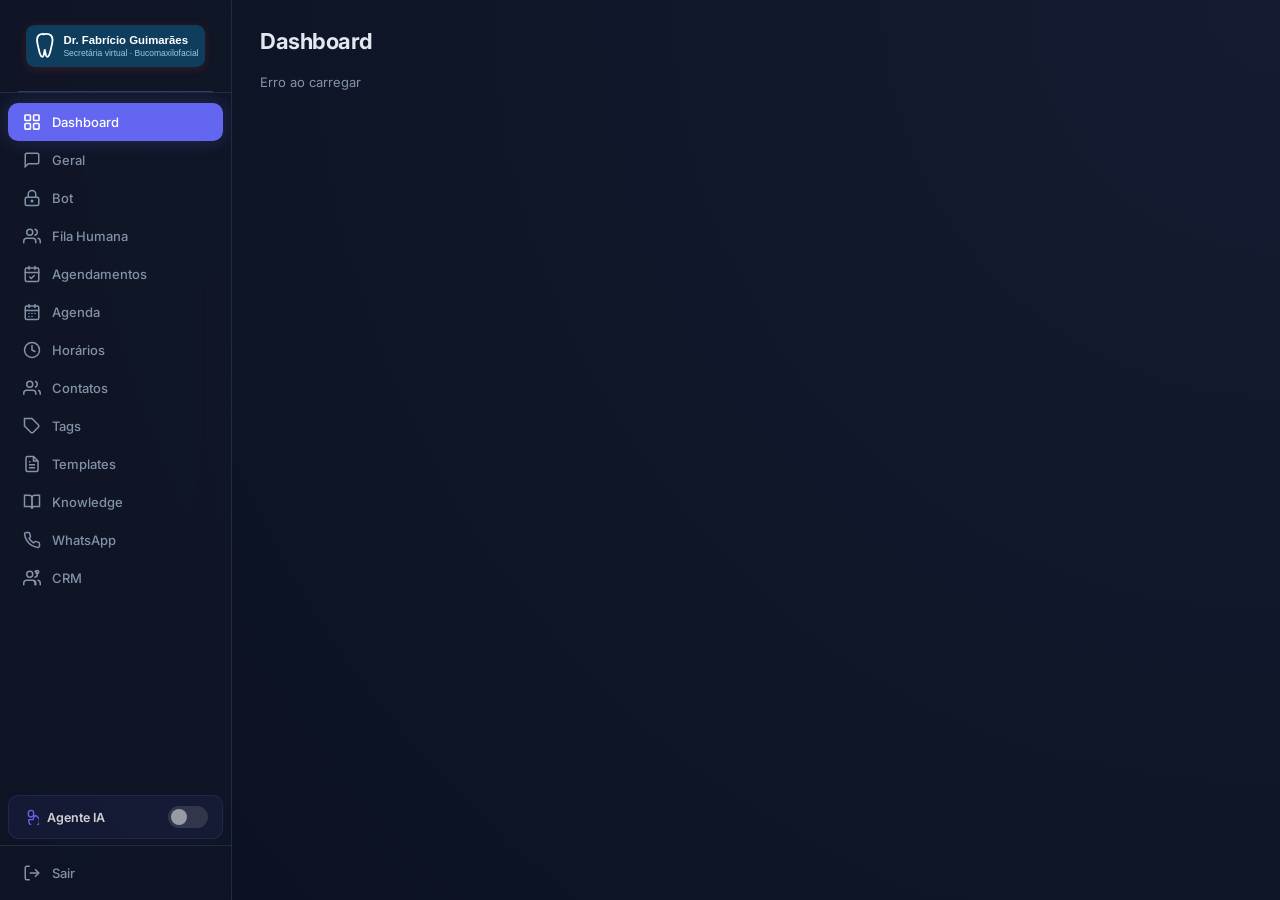
==== templates/index.html @ 3d4026f2 "feat: migra o WhatsApp da Datafy para a API propria (AutoZap) - meta.py chama /api/v1/whatsapp/{phon" ====
<!DOCTYPE html>
<html lang="pt-BR">
<head>
    <meta charset="UTF-8">
    <meta name="viewport" content="width=device-width, initial-scale=1.0">
    <title>Secretária IA — Dr. Fabrício Guimarães</title>
    <link rel="icon" type="image/x-icon" href="/static/favicon.ico">
    <link rel="preconnect" href="https://fonts.googleapis.com">
    <link href="https://fonts.googleapis.com/css2?family=Inter:wght@400;500;600;700;800&display=swap" rel="stylesheet">
    <link rel="stylesheet" href="/static/style.css">
</head>
<body>
    <div id="app">
        <aside class="sidebar">
            <div class="sidebar-header">
                <div class="logo">
                    <img src="/static/logo.svg" alt="Dr. Fabrício Guimarães" class="full-logo">
                </div>
            </div>
            <nav class="sidebar-nav">
                <a href="#" class="nav-item active" data-view="dashboard">
                    <span class="icon"><svg viewBox="0 0 24 24"><rect x="3" y="3" width="7" height="7" rx="1"/><rect x="14" y="3" width="7" height="7" rx="1"/><rect x="3" y="14" width="7" height="7" rx="1"/><rect x="14" y="14" width="7" height="7" rx="1"/></svg></span>
                    <span>Dashboard</span>
                </a>
                <a href="#" class="nav-item" data-view="conversations">
                    <span class="icon"><svg viewBox="0 0 24 24"><path d="M21 15a2 2 0 0 1-2 2H7l-4 4V5a2 2 0 0 1 2-2h14a2 2 0 0 1 2 2z"/></svg></span>
                    <span>Geral</span>
                    <span class="badge" id="unread-badge" style="display:none">0</span>
                </a>
                <a href="#" class="nav-item" data-view="bot">
                    <span class="icon"><svg viewBox="0 0 24 24" fill="none" stroke="currentColor" stroke-width="2" stroke-linecap="round" stroke-linejoin="round"><rect x="3" y="11" width="18" height="11" rx="2" ry="2"/><path d="M7 11V7a5 5 0 0 1 10 0v4"/><circle cx="12" cy="16" r="1" fill="currentColor"/></svg></span>
                    <span>Bot</span>
                </a>
                <a href="#" class="nav-item" data-view="human-queue">
                    <span class="icon"><svg viewBox="0 0 24 24" fill="none" stroke="currentColor" stroke-width="2" stroke-linecap="round" stroke-linejoin="round"><path d="M17 21v-2a4 4 0 0 0-4-4H5a4 4 0 0 0-4 4v2"/><circle cx="9" cy="7" r="4"/><path d="M23 21v-2a4 4 0 0 0-3-3.87"/><path d="M16 3.13a4 4 0 0 1 0 7.75"/></svg></span>
                    <span>Fila Humana</span>
                    <span class="badge badge-warning" id="human-queue-badge" style="display:none">0</span>
                </a>
                <a href="#" class="nav-item" data-view="agendamentos">
                    <span class="icon"><svg viewBox="0 0 24 24" fill="none" stroke="currentColor" stroke-width="2" stroke-linecap="round" stroke-linejoin="round"><rect x="3" y="4" width="18" height="18" rx="2"/><line x1="16" y1="2" x2="16" y2="6"/><line x1="8" y1="2" x2="8" y2="6"/><line x1="3" y1="10" x2="21" y2="10"/><polyline points="9 16 11 18 15 14"/></svg></span>
                    <span>Agendamentos</span>
                    <span class="badge badge-warning" id="agendamentos-badge" style="display:none">0</span>
                </a>
                <a href="#" class="nav-item" data-view="agenda">
                    <span class="icon"><svg viewBox="0 0 24 24" fill="none" stroke="currentColor" stroke-width="2" stroke-linecap="round" stroke-linejoin="round"><rect x="3" y="4" width="18" height="18" rx="2"/><line x1="16" y1="2" x2="16" y2="6"/><line x1="8" y1="2" x2="8" y2="6"/><line x1="3" y1="10" x2="21" y2="10"/><line x1="8" y1="14" x2="8.01" y2="14"/><line x1="12" y1="14" x2="12.01" y2="14"/><line x1="16" y1="14" x2="16.01" y2="14"/><line x1="8" y1="18" x2="8.01" y2="18"/><line x1="12" y1="18" x2="12.01" y2="18"/></svg></span>
                    <span>Agenda</span>
                </a>
                <a href="#" class="nav-item" data-view="horarios">
                    <span class="icon"><svg viewBox="0 0 24 24" fill="none" stroke="currentColor" stroke-width="2" stroke-linecap="round" stroke-linejoin="round"><circle cx="12" cy="12" r="10"/><polyline points="12 6 12 12 16 14"/></svg></span>
                    <span>Horários</span>
                </a>
                <a href="#" class="nav-item" data-view="contacts">
                    <span class="icon"><svg viewBox="0 0 24 24"><path d="M17 21v-2a4 4 0 0 0-4-4H5a4 4 0 0 0-4 4v2"/><circle cx="9" cy="7" r="4"/><path d="M23 21v-2a4 4 0 0 0-3-3.87"/><path d="M16 3.13a4 4 0 0 1 0 7.75"/></svg></span>
                    <span>Contatos</span>
                </a>
                <a href="#" class="nav-item" data-view="tags">
                    <span class="icon"><svg viewBox="0 0 24 24"><path d="M20.59 13.41l-7.17 7.17a2 2 0 0 1-2.83 0L2 12V2h10l8.59 8.59a2 2 0 0 1 0 2.82z"/><line x1="7" y1="7" x2="7.01" y2="7"/></svg></span>
                    <span>Tags</span>
                </a>
                <a href="#" class="nav-item" data-view="templates">
                    <span class="icon"><svg viewBox="0 0 24 24"><path d="M14 2H6a2 2 0 0 0-2 2v16a2 2 0 0 0 2 2h12a2 2 0 0 0 2-2V8z"/><polyline points="14 2 14 8 20 8"/><line x1="16" y1="13" x2="8" y2="13"/><line x1="16" y1="17" x2="8" y2="17"/><polyline points="10 9 9 9 8 9"/></svg></span>
                    <span>Templates</span>
                </a>
                <a href="#" class="nav-item" data-view="knowledge">
                    <span class="icon"><svg viewBox="0 0 24 24"><path d="M2 3h6a4 4 0 0 1 4 4v14a3 3 0 0 0-3-3H2z"/><path d="M22 3h-6a4 4 0 0 0-4 4v14a3 3 0 0 1 3-3h7z"/></svg></span>
                    <span>Knowledge</span>
                </a>
                <a href="#" class="nav-item" data-view="whatsapp">
                    <span class="icon"><svg viewBox="0 0 24 24"><path d="M22 16.92v3a2 2 0 0 1-2.18 2 19.79 19.79 0 0 1-8.63-3.07 19.5 19.5 0 0 1-6-6 19.79 19.79 0 0 1-3.07-8.67A2 2 0 0 1 4.11 2h3a2 2 0 0 1 2 1.72 12.84 12.84 0 0 0 .7 2.81 2 2 0 0 1-.45 2.11L8.09 9.91a16 16 0 0 0 6 6l1.27-1.27a2 2 0 0 1 2.11-.45 12.84 12.84 0 0 0 2.81.7A2 2 0 0 1 22 16.92z"/></svg></span>
                    <span>WhatsApp</span>
                </a>
                <a href="#" class="nav-item" data-view="crm">
                    <span class="icon"><svg viewBox="0 0 24 24" fill="none" stroke="currentColor" stroke-width="2" stroke-linecap="round" stroke-linejoin="round"><path d="M17 21v-2a4 4 0 0 0-4-4H5a4 4 0 0 0-4 4v2"/><circle cx="9" cy="7" r="4"/><path d="M23 21v-2a4 4 0 0 0-3-3.87"/><path d="M16 3.13a4 4 0 0 1 0 7.75"/><path d="M16 21v-2a4 4 0 0 0-1.5-3"/><circle cx="19" cy="4" r="2"/><path d="M19 8v1"/></svg></span>
                    <span>CRM</span>
                </a>
            </nav>
            <div class="sidebar-agent">
                <div class="agent-label">
                    <svg viewBox="0 0 24 24" width="16" height="16" fill="none" stroke="currentColor" stroke-width="2"><path d="M12 2a4 4 0 0 1 4 4v2a4 4 0 0 1-8 0V6a4 4 0 0 1 4-4z"/><path d="M18 10h-1.26A8 8 0 1 1 9 16h6a8 8 0 0 1 3.26-6z"/></svg>
                    <span>Agente IA</span>
                </div>
                <label class="agent-toggle">
                    <input type="checkbox" id="global-agent-toggle" onchange="toggleGlobalAgent(this.checked)" aria-label="Agente de IA ligado ou desligado">
                    <span class="agent-toggle-slider"></span>
                </label>
            </div>
            <div class="sidebar-footer">
                <form method="post" action="/logout" style="margin:0">
                    <button type="submit" class="nav-item" style="width:100%;background:none;border:0;font-family:inherit;text-align:left;cursor:pointer">
                        <span class="icon"><svg viewBox="0 0 24 24"><path d="M9 21H5a2 2 0 0 1-2-2V5a2 2 0 0 1 2-2h4"/><polyline points="16 17 21 12 16 7"/><line x1="21" y1="12" x2="9" y2="12"/></svg></span>
                        <span>Sair</span>
                    </button>
                </form>
            </div>
        </aside>
        <div class="sidebar-overlay" id="sidebar-overlay" onclick="toggleSidebar()"></div>
        <button class="sidebar-hamburger" id="sidebar-hamburger" onclick="toggleSidebar()" aria-label="Abrir menu">
            <svg viewBox="0 0 24 24" width="20" height="20" fill="none" stroke="currentColor" stroke-width="2"><line x1="3" y1="6" x2="21" y2="6"/><line x1="3" y1="12" x2="21" y2="12"/><line x1="3" y1="18" x2="21" y2="18"/></svg>
        </button>

        <main class="main-content">
            <!-- Dashboard -->
            <div id="view-dashboard" class="view active">
                <h1>Dashboard</h1>
                <div class="stats-grid" id="stats-grid"></div>
            </div>

            <!-- Conversations -->
            <div id="view-conversations" class="view">
                <div class="conv-layout chat-closed">
                    <div class="conv-list-panel">
                        <div class="panel-header">
                            <div class="conv-header-row">
                                <div class="conv-check-visual" id="conv-select-all" onclick="toggleSelectAll(!this.classList.contains('checked'))"></div>
                                <h2>Conversas</h2>
                            </div>
                            <select id="conv-filter" class="select-sm" aria-label="Filtrar conversas">
                                <option value="">Todas</option>
                                <option value="new">Novas</option>
                                <option value="open">Abertas</option>
                                <option value="waiting">Aguardando</option>
                                <option value="resolved">Resolvidas</option>
                                <option value="closed">Fechadas</option>
                                <option value="archived">Arquivadas</option>
                            </select>
                        </div>
                        <div id="bulk-toolbar" class="bulk-toolbar" style="display:none">
                            <div class="bulk-top">
                                <span id="bulk-count" class="bulk-count"></span>
                                <button class="bulk-deselect" onclick="deselectAllConvs()">Desmarcar</button>
                            </div>
                            <div class="bulk-actions">
                                <button class="bulk-btn" onclick="bulkAction('read')" title="Lida">
                                    <svg width="12" height="12" viewBox="0 0 24 24" fill="none" stroke="currentColor" stroke-width="2.5"><polyline points="20 6 9 17 4 12"/></svg>
                                    Lida
                                </button>
                                <button class="bulk-btn" onclick="bulkAction('unread')" title="Não lida">
                                    <svg width="12" height="12" viewBox="0 0 24 24" fill="none" stroke="currentColor" stroke-width="2.5"><circle cx="12" cy="12" r="10"/><line x1="12" y1="8" x2="12" y2="12"/><line x1="12" y1="16" x2="12.01" y2="16"/></svg>
                                    Não lida
                                </button>
                                <div class="bulk-sep"></div>
                                <button class="bulk-btn" onclick="bulkShowStatusMenu(event)" title="Status">
                                    <svg width="12" height="12" viewBox="0 0 24 24" fill="none" stroke="currentColor" stroke-width="2.5"><circle cx="12" cy="12" r="3"/><path d="M12 2v4m0 12v4M4.93 4.93l2.83 2.83m8.48 8.48l2.83 2.83M2 12h4m12 0h4"/></svg>
                                    Status
                                </button>
                                <button class="bulk-btn" onclick="bulkAction('archive')" title="Arquivar">
                                    <svg width="12" height="12" viewBox="0 0 24 24" fill="none" stroke="currentColor" stroke-width="2.5"><polyline points="21 8 21 21 3 21 3 8"/><rect x="1" y="3" width="22" height="5"/><line x1="10" y1="12" x2="14" y2="12"/></svg>
                                    Arquivar
                                </button>
                                <button class="bulk-btn" onclick="bulkShowTagMenu(event)" title="Tag">
                                    <svg width="12" height="12" viewBox="0 0 24 24" fill="none" stroke="currentColor" stroke-width="2.5"><path d="M20.59 13.41l-7.17 7.17a2 2 0 01-2.83 0L2 12V2h10l8.59 8.59a2 2 0 010 2.82z"/><line x1="7" y1="7" x2="7.01" y2="7"/></svg>
                                    Tag
                                </button>
                                <div class="bulk-sep"></div>
                                <button class="bulk-btn" onclick="bulkConfirmAction('clear')" title="Limpar">
                                    <svg width="12" height="12" viewBox="0 0 24 24" fill="none" stroke="currentColor" stroke-width="2.5"><polyline points="3 6 5 6 21 6"/><path d="M19 6v14a2 2 0 01-2 2H7a2 2 0 01-2-2V6m3 0V4a2 2 0 012-2h4a2 2 0 012 2v2"/></svg>
                                    Limpar
                                </button>
                                <button class="bulk-btn bulk-btn-danger" onclick="bulkConfirmAction('delete')" title="Apagar">
                                    <svg width="12" height="12" viewBox="0 0 24 24" fill="none" stroke="currentColor" stroke-width="2.5"><line x1="18" y1="6" x2="6" y2="18"/><line x1="6" y1="6" x2="18" y2="18"/></svg>
                                    Apagar
                                </button>
                            </div>
                        </div>
                        <div id="bulk-status-menu" class="bulk-dropdown" style="display:none">
                            <div class="bulk-dropdown-item" onclick="bulkAction('status', {status:'new'})">Nova</div>
                            <div class="bulk-dropdown-item" onclick="bulkAction('status', {status:'open'})">Aberta</div>
                            <div class="bulk-dropdown-item" onclick="bulkAction('status', {status:'waiting'})">Aguardando</div>
                            <div class="bulk-dropdown-item" onclick="bulkAction('status', {status:'resolved'})">Resolvida</div>
                            <div class="bulk-dropdown-item" onclick="bulkAction('status', {status:'closed'})">Fechada</div>
                        </div>
                        <div id="bulk-tag-menu" class="bulk-dropdown" style="display:none"></div>
                        <div id="conv-list" class="conv-list"></div>
                    </div>
                    <div class="conv-chat-panel">
                        <div id="chat-header" class="chat-header">
                            <button class="chat-back-btn" onclick="closeChatMobile()" aria-label="Voltar às conversas">
                                <svg viewBox="0 0 24 24" width="18" height="18" fill="none" stroke="currentColor" stroke-width="2"><polyline points="15 18 9 12 15 6"/></svg>
                            </button>
                            <span>Selecione uma conversa</span>
                        </div>
                        <div id="chat-messages" class="chat-messages"></div>
                        <div id="chat-input-area" class="chat-input-area" style="display:none" onclick="event.stopPropagation()">
                            <div id="chat-media-preview" class="chat-media-preview" style="display:none"></div>
                            <div id="template-menu" class="template-menu" style="display:none"></div>
                            <div class="chat-media-container">
                                <div class="chat-media-dropdown-wrapper">
                                    <button id="chat-media-menu-btn" class="chat-media-btn chat-media-menu-btn" data-tooltip="Anexar midia" onclick="toggleMediaMenu(event)" aria-label="Anexar midia">
                                        <svg viewBox="0 0 24 24" width="20" height="20" fill="none" stroke="currentColor" stroke-width="2"><line x1="3" y1="6" x2="21" y2="6"/><line x1="3" y1="12" x2="21" y2="12"/><line x1="3" y1="18" x2="21" y2="18"/></svg>
                                    </button>
                                    <div id="chat-media-dropdown" class="chat-media-dropdown" style="display:none">
                                        <button class="chat-media-dropdown-item" onclick="selectMedia('image')">
                                            <svg viewBox="0 0 24 24" width="18" height="18" fill="none" stroke="currentColor" stroke-width="2"><rect x="3" y="3" width="18" height="18" rx="2" ry="2"/><circle cx="8.5" cy="8.5" r="1.5"/><polyline points="21 15 16 10 5 21"/></svg>
                                            <span>Imagem</span>
                                        </button>
                                        <input type="file" id="chat-image-input" class="chat-media-input" accept="image/*" onchange="handleMediaSelect(event, 'image')">
                                        
                                        <button class="chat-media-dropdown-item" onclick="selectMedia('video')">
                                            <svg viewBox="0 0 24 24" width="18" height="18" fill="none" stroke="currentColor" stroke-width="2"><polygon points="23 7 16 12 23 17 23 7"/><rect x="1" y="5" width="15" height="14" rx="2" ry="2"/></svg>
                                            <span>Video</span>
                                        </button>
                                        <input type="file" id="chat-video-input" class="chat-media-input" accept="video/*" onchange="handleMediaSelect(event, 'video')">
                                        
                                        <button class="chat-media-dropdown-item" onclick="selectMedia('audio')">
                                            <svg viewBox="0 0 24 24" width="18" height="18" fill="none" stroke="currentColor" stroke-width="2"><path d="M9 18V5l12-2v13"/><circle cx="6" cy="18" r="3"/><circle cx="18" cy="16" r="3"/></svg>
                                            <span>Audio</span>
                                        </button>
                                        <input type="file" id="chat-audio-input" class="chat-media-input" accept="audio/*" onchange="handleMediaSelect(event, 'audio')">
                                        
                                        <button class="chat-media-dropdown-item" onclick="selectMedia('document')">
                                            <svg viewBox="0 0 24 24" width="18" height="18" fill="none" stroke="currentColor" stroke-width="2"><path d="M14 2H6a2 2 0 0 0-2 2v16a2 2 0 0 0 2 2h12a2 2 0 0 0 2-2V8z"/><polyline points="14 2 14 8 20 8"/></svg>
                                            <span>Documento</span>
                                        </button>
                                        <input type="file" id="chat-doc-input" class="chat-media-input" accept=".pdf,.doc,.docx,.xls,.xlsx,.txt,.csv" onchange="handleMediaSelect(event, 'document')">
                                    </div>
                                </div>
                                <button id="chat-template-btn" class="template-btn" data-tooltip="Usar template" onclick="toggleTemplateMenu(event)" aria-label="Usar template">
                                    <svg viewBox="0 0 24 24" width="16" height="16" fill="none" stroke="currentColor" stroke-width="2"><path d="M14 2H6a2 2 0 0 0-2 2v16a2 2 0 0 0 2 2h12a2 2 0 0 0 2-2V8z"/><polyline points="14 2 14 8 20 8"/><line x1="16" y1="13" x2="8" y2="13"/><line x1="16" y1="17" x2="8" y2="17"/></svg>
                                </button>
                                <textarea id="chat-input" placeholder="Digite sua mensagem..." rows="1" aria-label="Mensagem para o paciente"></textarea>
                                <button id="chat-record-btn" class="chat-media-btn chat-record-btn" data-tooltip="Gravar audio" onclick="toggleAudioRecording()" aria-label="Gravar audio">
                                    <svg viewBox="0 0 24 24" width="18" height="18" fill="none" stroke="currentColor" stroke-width="2"><path d="M12 1a3 3 0 0 0-3 3v8a3 3 0 0 0 6 0V4a3 3 0 0 0-3-3z"/><path d="M19 10v2a7 7 0 0 1-14 0v-2"/><line x1="12" y1="19" x2="12" y2="23"/><line x1="8" y1="23" x2="16" y2="23"/></svg>
                                </button>
                                <button id="chat-send" class="btn-primary" data-tooltip="Enviar mensagem (Enter)" aria-label="Enviar mensagem (Enter)">
                                    <svg viewBox="0 0 24 24" width="16" height="16" fill="none" stroke="currentColor" stroke-width="2"><line x1="22" y1="2" x2="11" y2="13"/><polygon points="22 2 15 22 11 13 2 9 22 2"/></svg>
                                </button>
                            </div>
                        </div>
                    </div>
                    <div class="conv-info-panel hidden" id="conv-info-panel">
                        <div class="panel-header">
                            <h2>Detalhes</h2>
                            <button class="info-panel-toggle" id="info-panel-toggle" onclick="toggleInfoPanel()" data-tooltip="Fechar detalhes" aria-label="Fechar detalhes">
                                <svg viewBox="0 0 24 24" width="16" height="16" fill="none" stroke="currentColor" stroke-width="2"><line x1="18" y1="6" x2="6" y2="18"/><line x1="6" y1="6" x2="18" y2="18"/></svg>
                            </button>
                        </div>
                        <div id="info-panel" class="conv-info-body">
                            <p class="muted">Selecione uma conversa para ver detalhes</p>
                        </div>
                    </div>
                    <button class="info-panel-show-btn" id="info-panel-show-btn" onclick="toggleInfoPanel()" data-tooltip="Abrir detalhes" aria-label="Abrir detalhes">
                        <svg viewBox="0 0 24 24" width="18" height="18" fill="none" stroke="currentColor" stroke-width="2"><circle cx="12" cy="12" r="1"/><circle cx="19" cy="12" r="1"/><circle cx="5" cy="12" r="1"/></svg>
                    </button>
                </div>
            </div>

            <!-- Contacts -->
            <div id="view-contacts" class="view">
                <div class="panel-header" style="padding:0;border:none;margin-bottom:20px">
                    <h1 style="margin-bottom:0">Contatos</h1>
                    <button class="btn-primary" onclick="showContactForm()">
                        <svg viewBox="0 0 24 24" width="14" height="14" fill="none" stroke="currentColor" stroke-width="2.5" style="margin-right:4px;vertical-align:-2px"><line x1="12" y1="5" x2="12" y2="19"/><line x1="5" y1="12" x2="19" y2="12"/></svg>
                        Novo Contato
                    </button>
                </div>
                <div id="contacts-list" class="table-container"></div>
            </div>

            <!-- Tags -->
            <div id="view-tags" class="view">
                <div class="panel-header" style="padding:0;border:none;margin-bottom:20px">
                    <h1 style="margin-bottom:0">Tags</h1>
                    <button class="btn-primary" onclick="showTagForm()">
                        <svg viewBox="0 0 24 24" width="14" height="14" fill="none" stroke="currentColor" stroke-width="2.5" style="margin-right:4px;vertical-align:-2px"><line x1="12" y1="5" x2="12" y2="19"/><line x1="5" y1="12" x2="19" y2="12"/></svg>
                        Nova Tag
                    </button>
                </div>
                <div id="tags-list" class="table-container"></div>
            </div>

            <!-- Templates -->
            <div id="view-templates" class="view">
                <div class="panel-header" style="padding:0;border:none;margin-bottom:20px">
                    <h1 style="margin-bottom:0">Templates</h1>
                    <button class="btn-primary" onclick="showTemplateForm()">
                        <svg viewBox="0 0 24 24" width="14" height="14" fill="none" stroke="currentColor" stroke-width="2.5" style="margin-right:4px;vertical-align:-2px"><line x1="12" y1="5" x2="12" y2="19"/><line x1="5" y1="12" x2="19" y2="12"/></svg>
                        Novo Template
                    </button>
                </div>
                <div id="templates-list" class="table-container"></div>
            </div>

            <!-- Knowledge -->
            <div id="view-knowledge" class="view">
                <div class="knowledge-layout">
                    <div class="knowledge-list-panel">
                        <div class="panel-header">
                            <h2>Knowledge</h2>
                            <div class="knowledge-actions-wrapper">
                                <button class="btn-primary knowledge-actions-btn" onclick="toggleKnowledgeDropdown(event)">
                                    <svg viewBox="0 0 24 24" width="14" height="14" fill="none" stroke="currentColor" stroke-width="2.5"><path d="M12 5v14M5 12h14"/></svg>
                                    Ações
                                    <svg viewBox="0 0 24 24" width="12" height="12" fill="none" stroke="currentColor" stroke-width="2.5" class="knowledge-chevron"><path d="M6 9l6 6 6-6"/></svg>
                                </button>
                                <div class="knowledge-dropdown-menu" id="knowledge-dropdown">
                                    <button class="knowledge-dropdown-item" onclick="handleKnowledgeNew(event)">
                                        <svg viewBox="0 0 24 24" width="16" height="16" fill="none" stroke="currentColor" stroke-width="2"><path d="M14 2H6a2 2 0 0 0-2 2v16a2 2 0 0 0 2 2h12a2 2 0 0 0 2-2V8z"/><path d="M14 2v6h6"/><path d="M12 18v-6"/><path d="M9 15h6"/></svg>
                                        Novo Arquivo
                                    </button>
                                    <button class="knowledge-dropdown-item" onclick="handleKnowledgeImport(event)">
                                        <svg viewBox="0 0 24 24" width="16" height="16" fill="none" stroke="currentColor" stroke-width="2"><path d="M21 15v4a2 2 0 0 1-2 2H5a2 2 0 0 1-2-2v-4"/><polyline points="17 8 12 3 7 8"/><line x1="12" y1="3" x2="12" y2="15"/></svg>
                                        Importar Arquivo
                                    </button>
                                    <button class="knowledge-dropdown-item" onclick="handleKnowledgeImportMultiple(event)">
                                        <svg viewBox="0 0 24 24" width="16" height="16" fill="none" stroke="currentColor" stroke-width="2"><path d="M21 15v4a2 2 0 0 1-2 2H5a2 2 0 0 1-2-2v-4"/><polyline points="17 8 12 3 7 8"/><line x1="12" y1="3" x2="12" y2="15"/><line x1="8" y1="21" x2="16" y2="21"/></svg>
                                        Importar Múltiplos
                                    </button>
                                    <div class="knowledge-dropdown-divider"></div>
                                    <button class="knowledge-dropdown-item knowledge-dropdown-action" onclick="handleEmbedAll(event)">
                                        <svg viewBox="0 0 24 24" width="16" height="16" fill="none" stroke="currentColor" stroke-width="2"><path d="M12 2v20M2 12h20"/><circle cx="12" cy="12" r="10"/></svg>
                                        Gerar Embeddings
                                    </button>
                                    <button class="knowledge-dropdown-item knowledge-dropdown-action" onclick="handleReloadPrompt(event)">
                                        <svg viewBox="0 0 24 24" width="16" height="16" fill="none" stroke="currentColor" stroke-width="2"><polyline points="23 4 23 10 17 10"/><polyline points="1 20 1 14 7 14"/><path d="M3.51 9a9 9 0 0 1 14.85-3.36L23 10M1 14l4.64 4.36A9 9 0 0 0 20.49 15"/></svg>
                                        Recarregar Prompt
                                    </button>
                                    <button class="knowledge-dropdown-item knowledge-dropdown-action" onclick="handleClearEmbeddings(event)">
                                        <svg viewBox="0 0 24 24" width="16" height="16" fill="none" stroke="currentColor" stroke-width="2"><path d="M3 6h18M19 6v14a2 2 0 0 1-2 2H7a2 2 0 0 1-2-2V6m3 0V4a2 2 0 0 1 2-2h4a2 2 0 0 1 2 2v2"/></svg>
                                        Limpar Embeddings
                                    </button>
                                    <button class="knowledge-dropdown-item knowledge-dropdown-danger" onclick="handleDeleteAll(event)">
                                        <svg viewBox="0 0 24 24" width="16" height="16" fill="none" stroke="currentColor" stroke-width="2"><polyline points="3 6 5 6 21 6"/><path d="M19 6v14a2 2 0 0 1-2 2H7a2 2 0 0 1-2-2V6m3 0V4a2 2 0 0 1 2-2h4a2 2 0 0 1 2 2v2"/></svg>
                                        Deletar Tudo
                                    </button>
                                </div>
                                <input type="file" id="knowledge-import-input" accept=".md,.txt,.docx,.pdf,text/markdown,text/plain,application/pdf,application/vnd.openxmlformats-officedocument.wordprocessingml.document" style="display:none" onchange="importKnowledgeFile(event)">
                                <input type="file" id="knowledge-import-multi-input" accept=".md,.txt,.docx,.pdf,text/markdown,text/plain,application/pdf,application/vnd.openxmlformats-officedocument.wordprocessingml.document" multiple style="display:none" onchange="importKnowledgeMultiple(event)">
                            </div>
                        </div>
                        <div id="knowledge-list"></div>
                        <div class="knowledge-prompts-section" id="knowledge-prompts-section">
                            <div class="knowledge-prompts-header">
                                <h3>Prompt da Secretária</h3>
                                <button class="btn-sm btn-secondary" id="reload-prompts-btn" onclick="reloadAgentPrompts()" data-tooltip="Recarregar prompt" aria-label="Recarregar prompt">
                                    <svg class="reload-icon" viewBox="0 0 24 24" width="12" height="12" fill="none" stroke="currentColor" stroke-width="2"><polyline points="23 4 23 10 17 10"/><polyline points="1 20 1 14 7 14"/><path d="M3.51 9a9 9 0 0 1 14.85-3.36L23 10M1 14l4.64 4.36A9 9 0 0 0 20.49 15"/></svg>
                                </button>
                            </div>
                            <div id="knowledge-prompts-list"></div>
                        </div>
                    </div>
                    <div class="knowledge-editor-panel">
                        <div id="knowledge-editor-header" class="chat-header">
                            <span>Selecione um arquivo</span>
                            <button class="btn-icon btn-danger" id="knowledge-delete-btn" style="display:none" onclick="deleteKnowledge(currentKnowledgeFile)" title="Deletar arquivo" aria-label="Deletar arquivo">
                                <svg viewBox="0 0 24 24" width="16" height="16" fill="none" stroke="currentColor" stroke-width="2"><polyline points="3 6 5 6 21 6"/><path d="M19 6v14a2 2 0 0 1-2 2H7a2 2 0 0 1-2-2V6m3 0V4a2 2 0 0 1 2-2h4a2 2 0 0 1 2 2v2"/></svg>
                            </button>
                        </div>
                        <div class="knowledge-desc-bar">
                            <label>Descricao (para o agente saber quando usar):</label>
                            <input type="text" id="knowledge-description" class="knowledge-desc-input" placeholder="ex: Protocolos do consultório, convênios aceitos" / aria-label="Descrição do arquivo">
                        </div>
                        <textarea id="knowledge-editor" class="knowledge-editor" placeholder="Selecione um arquivo para editar..." aria-label="Conteúdo do arquivo da base de conhecimento"></textarea>
                        <div class="knowledge-actions" id="knowledge-actions" style="display:none">
                            <button class="btn-primary" onclick="saveKnowledge()">Salvar</button>
                        </div>
                    </div>
                </div>
            </div>

            <!-- WhatsApp Connection -->
            <div id="view-whatsapp" class="view">
                <div class="wa-view-header">
                    <h1>WhatsApp — API própria</h1>
                    <p class="subtitle">Status da conexao, configuracao da API e informacoes do numero.</p>
                </div>

                <div class="wa-grid">
                    <!-- Linha 1: Status + Webhook lado a lado -->
                    <div class="wa-row-top">
                        <!-- Card 1: Status da Conexao -->
                        <div class="wa-card wa-main-card">
                            <div class="wa-status-top">
                                <div class="wa-icon-pulse">
                                    <svg viewBox="0 0 24 24" width="22" height="22" fill="none" stroke="currentColor" stroke-width="2" stroke-linecap="round" stroke-linejoin="round">
                                        <path d="M22 16.92v3a2 2 0 0 1-2.18 2 19.79 19.79 0 0 1-8.63-3.07 19.5 19.5 0 0 1-6-6 19.79 19.79 0 0 1-3.07-8.67A2 2 0 0 1 4.11 2h3a2 2 0 0 1 2 1.72 12.84 12.84 0 0 0 .7 2.81 2 2 0 0 1-.45 2.11L8.09 9.91a16 16 0 0 0 6 6l1.27-1.27a2 2 0 0 1 2.11-.45 12.84 12.84 0 0 0 2.81.7A2 2 0 0 1 22 16.92z"/>
                                    </svg>
                                </div>
                                <div>
                                    <h3>Status da Conexao</h3>
                                    <div id="wa-status" class="wa-status-container">Verificando...</div>
                                </div>
                            </div>

                            <div class="wa-info-grid" id="wa-info-grid" style="display:none">
                                <div class="wa-info-item">
                                    <span class="wa-info-label">Telefone</span>
                                    <span class="wa-info-value" id="wa-phone">-</span>
                                </div>
                                <div class="wa-info-item">
                                    <span class="wa-info-label">Nome</span>
                                    <span class="wa-info-value" id="wa-display-name">-</span>
                                </div>
                                <div class="wa-info-item">
                                    <span class="wa-info-label">Qualidade</span>
                                    <span class="wa-info-value" id="wa-quality">-</span>
                                </div>
                                <div class="wa-info-item">
                                    <span class="wa-info-label">Status Nome</span>
                                    <span class="wa-info-value" id="wa-name-status">-</span>
                                </div>
                            </div>

                            <button class="btn-secondary wa-action-btn wa-test-btn" onclick="loadWAConnection()">
                                <svg viewBox="0 0 24 24" width="14" height="14" fill="none" stroke="currentColor" stroke-width="2"><polyline points="23 4 23 10 17 10"/><polyline points="1 20 1 14 7 14"/><path d="M3.51 9a9 9 0 0 1 14.85-3.36L23 10M1 14l4.64 4.36A9 9 0 0 0 20.49 15"/></svg>
                                <span>Testar Conexao</span>
                            </button>
                        </div>

                        <!-- Card 2: Webhook Info -->
                        <div class="wa-card wa-webhook-card">
                            <h3>Webhook</h3>
                            <div class="wa-webhook-box">
                                <div class="wa-webhook-url" id="wa-webhook-url">-</div>
                                <button class="btn-sm btn-secondary" onclick="copyWebhookUrl()" title="Copiar URL">
                                    <svg viewBox="0 0 24 24" width="12" height="12" fill="none" stroke="currentColor" stroke-width="2"><rect x="9" y="9" width="13" height="13" rx="2" ry="2"/><path d="M5 15H4a2 2 0 0 1-2-2V4a2 2 0 0 1 2-2h9a2 2 0 0 1 2 2v1"/></svg>
                                    Copiar
                                </button>
                            </div>
                            <div class="wa-webhook-steps">
                                <p class="wa-webhook-title">Como configurar no painel da API de WhatsApp:</p>
                                <ol>
                                    <li>Acesse o painel da API (eduwhatsapi-elpj.onrender.com)</li>
                                    <li>Va em <strong>Webhooks</strong> e cadastre uma URL</li>
                                    <li>Cole a URL acima e copie o <strong>whsec_...</strong> para o campo Webhook Secret</li>
                                    <li>Ative o evento <strong>message.received</strong></li>
                                </ol>
                            </div>
                        </div>
                    </div>

                    <!-- Linha 2: Configuracao (largura total) -->
                    <div class="wa-card wa-config-card">
                        <div class="wa-config-header" onclick="toggleWATransfer()" style="cursor:pointer;display:flex;justify-content:space-between;align-items:center">
                            <div>
                                <h3 style="margin:0">Mensagem de Transferencia</h3>
                                <p class="muted" style="font-size:12px;margin:4px 0 0 0">Mensagem enviada ao cliente quando a conversa e transferida para um atendente humano.</p>
                            </div>
                            <svg id="wa-transfer-arrow" viewBox="0 0 24 24" width="18" height="18" fill="none" stroke="currentColor" stroke-width="2" style="transition:transform .2s;flex-shrink:0"><polyline points="6 9 12 15 18 9"/></svg>
                        </div>
                        <div id="wa-transfer-body" style="display:none;overflow:hidden">
                            <div style="display:flex;gap:8px;align-items:flex-start;margin-top:12px">
                                <textarea id="wa-transfer-msg" class="wa-config-input" rows="3" style="flex:1;resize:vertical" placeholder="Mensagem de transferencia..." aria-label="Mensagem de transferência para a equipe"></textarea>
                            </div>
                            <div class="wa-config-actions" style="margin-top:8px">
                                <button type="button" class="btn-primary" onclick="saveTransferMessage()">Salvar Mensagem</button>
                            </div>
                        </div>
                    </div>

                    <div class="wa-card wa-config-card">
                        <div class="wa-config-header" onclick="toggleWAConfig()" style="cursor:pointer;display:flex;justify-content:space-between;align-items:center">
                            <div>
                                <h3 style="margin:0">Configuracao da API</h3>
                                <p class="muted" style="font-size:12px;margin:4px 0 0 0">Atualize as variaveis de ambiente direto pelo painel.</p>
                            </div>
                            <svg id="wa-config-arrow" viewBox="0 0 24 24" width="18" height="18" fill="none" stroke="currentColor" stroke-width="2" style="transition:transform .2s;flex-shrink:0"><polyline points="6 9 12 15 18 9"/></svg>
                        </div>
                        <div id="wa-config-body" style="display:none;overflow:hidden">
                            <form id="wa-config-form" class="wa-config-form" onsubmit="saveWAConfig(event)">
                            <div class="wa-config-field">
                                <label for="wa-cfg-token">Chave da API (sk_live_...)</label>
                                <div class="wa-secret-wrap">
                                    <input type="password" id="wa-cfg-token" name="WHATSAPI_KEY" class="wa-config-input" autocomplete="off">
                                    <button type="button" class="wa-secret-toggle" onclick="toggleSecretVisibility('wa-cfg-token')" title="Mostrar/ocultar" aria-label="Mostrar/ocultar">
                                        <svg viewBox="0 0 24 24" width="14" height="14" fill="none" stroke="currentColor" stroke-width="2"><path d="M1 12s4-8 11-8 11 8 11 8-4 8-11 8-11-8-11-8z"/><circle cx="12" cy="12" r="3"/></svg>
                                    </button>
                                </div>
                            </div>
                            <div class="wa-config-field">
                                <label for="wa-cfg-phone">Phone Number ID</label>
                                <input type="text" id="wa-cfg-phone" name="WHATSAPI_PHONE_NUMBER_ID" class="wa-config-input" placeholder="Ex: 106540352242922">
                            </div>
                            <div class="wa-config-field">
                                <label for="wa-cfg-waba">URL da API</label>
                                <input type="text" id="wa-cfg-waba" name="WHATSAPI_URL" class="wa-config-input" placeholder="https://sua-api.onrender.com/api/v1">
                            </div>
                            <div class="wa-config-field">
                                <label for="wa-cfg-secret">Webhook Secret</label>
                                <div class="wa-secret-wrap">
                                    <input type="password" id="wa-cfg-secret" name="WHATSAPI_WEBHOOK_SECRET" class="wa-config-input" autocomplete="off">
                                    <button type="button" class="wa-secret-toggle" onclick="toggleSecretVisibility('wa-cfg-secret')" title="Mostrar/ocultar" aria-label="Mostrar/ocultar">
                                        <svg viewBox="0 0 24 24" width="14" height="14" fill="none" stroke="currentColor" stroke-width="2"><path d="M1 12s4-8 11-8 11 8 11 8-4 8-11 8-11-8-11-8z"/><circle cx="12" cy="12" r="3"/></svg>
                                    </button>
                                </div>
                            </div>
                            <div class="wa-config-field wa-config-full">
                                <label for="wa-cfg-webhook">URL Webhook</label>
                                <input type="text" id="wa-cfg-webhook" name="WEBHOOK_URL" class="wa-config-input" placeholder="https://seu-dominio.com/webhook">
                            </div>
                            <div class="wa-config-actions">
                                <button type="submit" class="btn-primary" id="wa-config-save-btn">Salvar Configuracao</button>
                            </div>
                        </form>
                        </div>
                    </div>

                    <!-- Linha 3: Templates Meta -->
                    <div class="wa-card" style="grid-column:1/-1">
                        <div style="display:flex;justify-content:space-between;align-items:center;margin-bottom:12px">
                            <div>
                                <h3 style="margin:0">Templates Meta (Aprovados)</h3>
                                <p class="muted" style="font-size:12px;margin:4px 0 0 0">Templates aprovados pela Meta para envio de mensagens fora da janela de 24h.</p>
                            </div>
                            <div style="display:flex;gap:6px">
                                <button class="btn-secondary btn-sm" onclick="loadWATemplates()">
                                    <svg viewBox="0 0 24 24" width="12" height="12" fill="none" stroke="currentColor" stroke-width="2"><polyline points="23 4 23 10 17 10"/><polyline points="1 20 1 14 7 14"/><path d="M3.51 9a9 9 0 0 1 14.85-3.36L23 10M1 14l4.64 4.36A9 9 0 0 0 20.49 15"/></svg>
                                    Atualizar
                                </button>
                                <button class="btn-primary btn-sm" onclick="showCreateWATemplateForm()">+ Criar Template</button>
                            </div>
                        </div>
                        <div id="wa-templates-list"><p class="muted">Clique em Atualizar para carregar.</p></div>
                    </div>
                </div>
            </div>

            <!-- CRM -->
            <!-- Confirmação de Agendamento -->
            <div id="view-agendamentos" class="view">
                <div class="ag-header">
                    <div>
                        <h1>Confirmação de Agendamento</h1>
                        <p class="muted ag-sub">Pedidos que a assistente encaminhou. Escolha dia e horário: o paciente recebe a confirmação no WhatsApp e o horário vai para a Agenda.</p>
                    </div>
                    <button class="btn-secondary btn-sm" onclick="loadAgendamentosPendentes()">Atualizar</button>
                </div>
                <div id="ag-pendentes" class="ag-lista"></div>
            </div>

            <!-- Agenda -->
            <div id="view-agenda" class="view">
                <div class="ag-header">
                    <h1>Agenda</h1>
                    <div class="agenda-controles">
                        <button class="btn-secondary btn-sm" onclick="agendaMover(-1)" aria-label="Anterior">&lsaquo;</button>
                        <button class="btn-secondary btn-sm" onclick="agendaHoje()">Hoje</button>
                        <button class="btn-secondary btn-sm" onclick="agendaMover(1)" aria-label="Próximo">&rsaquo;</button>
                        <span id="agenda-titulo" class="agenda-titulo"></span>
                        <div class="agenda-modo">
                            <button id="agenda-modo-mes" class="active" onclick="agendaModo('mes')">Mês</button>
                            <button id="agenda-modo-semana" onclick="agendaModo('semana')">Semana</button>
                        </div>
                        <div id="agenda-google" class="agenda-google"></div>
                    </div>
                </div>
                <div id="agenda-grade" class="agenda-grade"></div>
                <div class="agenda-rodape">
                    <label class="muted">Duração padrão da avaliação
                        <select id="agenda-duracao-padrao" class="select-sm" onchange="salvarDuracaoPadrao(this.value)">
                            <option value="30">30 min</option><option value="45">45 min</option>
                            <option value="60">1 hora</option><option value="90">1h30</option><option value="120">2 horas</option>
                        </select>
                    </label>
                </div>
            </div>

            <!-- Horarios disponiveis: base para o agente agendar sozinho no futuro -->
            <div id="view-horarios" class="view">
                <div class="ag-header">
                    <div>
                        <h1>Horários disponíveis</h1>
                        <p class="muted ag-sub">Dias e horários em que o Dr. Fabrício atende. As vagas livres descontam o que já está na Agenda e no Google. Por enquanto é só referência: o agente continua encaminhando os pedidos para a equipe confirmar.</p>
                    </div>
                    <button class="btn-primary btn-sm" id="hr-salvar" onclick="salvarHorarios()">Salvar</button>
                </div>
                <div class="hr-layout">
                    <div class="hr-coluna">
                        <section class="ag-card">
                            <h3 class="hr-titulo">Atendimento na semana</h3>
                            <div id="hr-semana" class="hr-semana"></div>
                        </section>
                        <section class="ag-card">
                            <h3 class="hr-titulo">Regras</h3>
                            <div class="hr-regras">
                                <label>Uma vaga a cada
                                    <select id="hr-passo" class="select-sm">
                                        <option value="15">15 min</option><option value="20">20 min</option><option value="30">30 min</option>
                                        <option value="45">45 min</option><option value="60">1 hora</option><option value="90">1h30</option><option value="120">2 horas</option>
                                    </select>
                                </label>
                                <label>Antecedência mínima
                                    <select id="hr-antecedencia" class="select-sm">
                                        <option value="0">Nenhuma</option><option value="2">2 horas</option><option value="12">12 horas</option>
                                        <option value="24">1 dia</option><option value="48">2 dias</option><option value="72">3 dias</option>
                                    </select>
                                </label>
                                <label>Oferecer até
                                    <select id="hr-janela" class="select-sm">
                                        <option value="7">7 dias</option><option value="14">14 dias</option><option value="30">30 dias</option>
                                        <option value="60">60 dias</option><option value="90">90 dias</option>
                                    </select>
                                </label>
                                <p class="muted hr-nota" id="hr-duracao"></p>
                            </div>
                        </section>
                        <section class="ag-card">
                            <h3 class="hr-titulo">Dias bloqueados</h3>
                            <p class="muted hr-nota">Feriados, congressos, férias: nenhum horário é oferecido nesses dias.</p>
                            <div class="hr-bloqueio-novo">
                                <input type="date" id="hr-bloqueio-data" class="hr-input" aria-label="Data do bloqueio">
                                <input type="text" id="hr-bloqueio-motivo" class="hr-input" placeholder="Motivo (opcional)" maxlength="80" aria-label="Motivo do bloqueio">
                                <button class="btn-secondary btn-sm" onclick="adicionarBloqueio()">Bloquear</button>
                            </div>
                            <div id="hr-bloqueios" class="hr-bloqueios"></div>
                        </section>
                    </div>
                    <section class="ag-card hr-vagas-card">
                        <div class="hr-vagas-topo">
                            <h3 class="hr-titulo">Vagas livres</h3>
                            <button class="btn-secondary btn-sm" onclick="loadVagas()">Atualizar</button>
                        </div>
                        <div id="hr-vagas" class="hr-vagas"></div>
                    </section>
                </div>
            </div>

            <div id="view-crm" class="view">
                <div class="crm-layout">
                    <div class="crm-sidebar">
                        <div class="crm-sidebar-header">
                            <h2>CRM</h2>
                        </div>
                        <nav class="crm-nav">
                            <a href="#" class="crm-nav-item active" data-crm-view="automations" onclick="switchCrmView('automations')">
                                <svg viewBox="0 0 24 24" width="16" height="16" fill="none" stroke="currentColor" stroke-width="2"><polyline points="22 12 18 12 15 21 9 3 6 12 2 12"/></svg>
                                Automacoes
                            </a>
                            <a href="#" class="crm-nav-item" data-crm-view="followups" onclick="switchCrmView('followups')">
                                <svg viewBox="0 0 24 24" width="16" height="16" fill="none" stroke="currentColor" stroke-width="2"><path d="M18 8A6 6 0 0 0 6 8c0 7-3 9-3 9h18s-3-2-3-9"/><path d="M13.73 21a2 2 0 0 1-3.46 0"/></svg>
                                Follow-ups
                            </a>
                            <a href="#" class="crm-nav-item" data-crm-view="logs" onclick="switchCrmView('logs')">
                                <svg viewBox="0 0 24 24" width="16" height="16" fill="none" stroke="currentColor" stroke-width="2"><path d="M14 2H6a2 2 0 0 0-2 2v16a2 2 0 0 0 2 2h12a2 2 0 0 0 2-2V8z"/><polyline points="14 2 14 8 20 8"/><line x1="16" y1="13" x2="8" y2="13"/><line x1="16" y1="17" x2="8" y2="17"/></svg>
                                Logs
                            </a>
                        </nav>
                    </div>
                    <div class="crm-content">
                        <!-- CRM: so automacoes de mensagem (lembretes, marketing).
                             Agendamento tem abas proprias (Agendamentos e Agenda). -->
                        <div id="crm-view-automations" class="crm-subview active">
                            <div class="crm-automations-header">
                                <h1>Automacoes</h1>
                                <button class="btn-primary" onclick="showCrmAutomationForm()">
                                    <svg viewBox="0 0 24 24" width="14" height="14" fill="none" stroke="currentColor" stroke-width="2.5" style="margin-right:4px;vertical-align:-2px"><line x1="12" y1="5" x2="12" y2="19"/><line x1="5" y1="12" x2="19" y2="12"/></svg>
                                    Nova Automacao
                                </button>
                            </div>
                            <div id="crm-automations-list" class="crm-automations-list"></div>
                        </div>
                        <!-- CRM Follow-ups -->
                        <div id="crm-view-followups" class="crm-subview">
                            <div class="crm-followups-header">
                                <h1>Follow-ups</h1>
                                <div class="crm-followups-filters">
                                    <select id="crm-followup-status-filter" onchange="loadCrmFollowUps()" aria-label="Filtrar follow-ups por status">
                                        <option value="">Todos</option>
                                        <option value="pendente">Pendentes</option>
                                        <option value="enviado">Enviados</option>
                                        <option value="cancelado">Cancelados</option>
                                        <option value="erro">Com Erro</option>
                                    </select>
                                </div>
                            </div>
                            <div id="crm-followups-list" class="crm-followups-list"></div>
                        </div>
                        <!-- CRM Logs -->
                        <div id="crm-view-logs" class="crm-subview">
                            <h1>Logs</h1>
                            <div id="crm-logs-list" class="crm-logs-list"></div>
                        </div>
                    </div>
                </div>
            </div>

        </main>
    </div>

    <!-- Toast Container -->
    <div class="toast-container" id="toast-container"></div>

    <!-- Modals -->
    <!-- Lightbox de mídia (tela cheia) -->
    <div id="media-lightbox" class="media-lightbox" onclick="closeLightbox(event)">
        <button class="media-lightbox-close" onclick="closeLightbox()">&times;</button>
        <div id="media-lightbox-content" class="media-lightbox-content"></div>
        <div class="media-lightbox-toolbar">
            <button class="media-lightbox-btn" id="lb-download" onclick="downloadLightboxMedia()">
                <svg width="14" height="14" viewBox="0 0 24 24" fill="none" stroke="currentColor" stroke-width="2.5" stroke-linecap="round" stroke-linejoin="round"><path d="M21 15v4a2 2 0 0 1-2 2H5a2 2 0 0 1-2-2v-4"/><polyline points="7 10 12 15 17 10"/><line x1="12" y1="15" x2="12" y2="3"/></svg>
                Baixar
            </button>
        </div>
    </div>

    <div id="modal-overlay" class="modal-overlay" style="display:none" onclick="closeModal()">
        <div class="modal" onclick="event.stopPropagation()">
            <div class="modal-header">
                <h3 id="modal-title"></h3>
                <button class="modal-close" onclick="closeModal()">&times;</button>
            </div>
            <div id="modal-body" class="modal-body"></div>
        </div>
    </div>

    <script src="/static/app.js"></script>
</body>
</html>
---- static/style.css ----
/* ── Reset & Base ─────────────────────────────────────────────────────────── */
*, *::before, *::after { margin: 0; padding: 0; box-sizing: border-box; }

:root {
    --bg-body: #0b1120;
    --bg-body-gradient: radial-gradient(circle at top right, #131c31 0%, #0b1120 100%);
    --bg-sidebar: rgba(17, 24, 39, 0.65);
    --bg-card: rgba(26, 35, 50, 0.6);
    --bg-card-hover: rgba(31, 43, 61, 0.8);
    --bg-input: rgba(13, 21, 37, 0.7);
    --bg-surface: rgba(22, 32, 50, 0.7);
    --border: #1e2d44;
    --border-focus: #6366f1;
    --text: #e2e8f0;
    --text-muted: #8392a8;
    --text-dim: #475569;
    --accent: #6366f1;
    --accent-hover: #818cf8;
    --accent-glow: rgba(99,102,241,0.25);
    --accent-gradient: linear-gradient(135deg, #6366f1, #8b5cf6);
    --danger: #ef4444;
    --danger-bg: #451a2e;
    --success: #22c55e;
    --success-bg: #052e16;
    --warning: #f59e0b;
    --shadow-sm: 0 1px 3px rgba(0,0,0,0.3);
    --shadow-md: 0 4px 16px rgba(0,0,0,0.4);
    --shadow-lg: 0 8px 32px rgba(0,0,0,0.5);
    --shadow-glow: 0 0 20px var(--accent-glow);
    --radius-sm: 6px;
    --radius-md: 10px;
    --radius-lg: 14px;
    --radius-xl: 20px;
    --transition-fast: 0.15s cubic-bezier(0.4, 0, 0.2, 1);
    --transition-med: 0.25s cubic-bezier(0.4, 0, 0.2, 1);
    --transition-slow: 0.4s cubic-bezier(0.4, 0, 0.2, 1);
    --transition-spring: 0.5s cubic-bezier(0.34, 1.56, 0.64, 1);
    --sidebar-width: 232px;
}

body {
    font-family: 'Inter', -apple-system, BlinkMacSystemFont, 'Segoe UI', Roboto, sans-serif;
    background: var(--bg-body-gradient);
    color: var(--text);
    height: 100vh;
    overflow: hidden;
    -webkit-font-smoothing: antialiased;
}

a { color: var(--accent-hover); text-decoration: none; transition: color var(--transition-fast); }
a:hover { color: #a5b4fc; }
h1 { font-size: 22px; font-weight: 700; margin-bottom: 20px; letter-spacing: -0.02em; }
h2 { font-size: 16px; font-weight: 600; }
h3 { font-size: 14px; font-weight: 600; }
.muted { color: var(--text-muted); font-size: 13px; }

/* ── Scrollbar ───────────────────────────────────────────────────────────── */
::-webkit-scrollbar { width: 8px; height: 8px; }
::-webkit-scrollbar-track { background: transparent; }
::-webkit-scrollbar-thumb { background: rgba(99, 102, 241, 0.2); border-radius: 4px; border: 2px solid transparent; background-clip: padding-box; }
::-webkit-scrollbar-thumb:hover { background-color: rgba(99, 102, 241, 0.5); }

/* ── Keyframes ───────────────────────────────────────────────────────────── */
@keyframes fadeIn {
    from { opacity: 0; }
    to { opacity: 1; }
}

@keyframes fadeInUp {
    from { opacity: 0; transform: translateY(12px); }
    to { opacity: 1; transform: translateY(0); }
}

@keyframes fadeInScale {
    from { opacity: 0; transform: scale(0.95); }
    to { opacity: 1; transform: scale(1); }
}

@keyframes slideInLeft {
    from { opacity: 0; transform: translateX(-16px); }
    to { opacity: 1; transform: translateX(0); }
}

@keyframes slideInRight {
    from { opacity: 0; transform: translateX(16px); }
    to { opacity: 1; transform: translateX(0); }
}

@keyframes slideInUp {
    from { opacity: 0; transform: translateY(20px); }
    to { opacity: 1; transform: translateY(0); }
}

@keyframes msgIn {
    from { opacity: 0; transform: translateY(8px) scale(0.97); }
    to { opacity: 1; transform: translateY(0) scale(1); }
}

@keyframes pulse {
    0%, 100% { transform: scale(1); }
    50% { transform: scale(1.15); }
}

@keyframes pulseDot {
    0%, 100% { opacity: 1; }
    50% { opacity: 0.4; }
}

@keyframes shimmer {
    0% { background-position: -200% 0; }
    100% { background-position: 200% 0; }
}

@keyframes ripple {
    to { transform: scale(4); opacity: 0; }
}

@keyframes bounceIn {
    0% { transform: scale(0.3); opacity: 0; }
    50% { transform: scale(1.05); }
    70% { transform: scale(0.9); }
    100% { transform: scale(1); opacity: 1; }
}

@keyframes toastIn {
    from { transform: translateX(100%) scale(0.9); opacity: 0; }
    to { transform: translateX(0) scale(1); opacity: 1; }
}

@keyframes toastOut {
    from { transform: translateX(0) scale(1); opacity: 1; }
    to { transform: translateX(100%) scale(0.9); opacity: 0; }
}

@keyframes msgOut {
    from { opacity: 1; transform: translateY(0) scale(1); }
    to { opacity: 0; transform: translateY(10px) scale(0.96); }
}

@keyframes listItemIn {
    from { opacity: 0; transform: translateX(-10px); }
    to { opacity: 1; transform: translateX(0); }
}

@keyframes spin {
    from { transform: rotate(0deg); }
    to { transform: rotate(360deg); }
}

/* ── Layout ──────────────────────────────────────────────────────────────── */
#app { display: flex; height: 100vh; }

/* ── Sidebar ─────────────────────────────────────────────────────────────── */
.sidebar {
    width: var(--sidebar-width);
    background: var(--bg-sidebar);
    backdrop-filter: blur(16px);
    -webkit-backdrop-filter: blur(16px);
    border-right: 1px solid var(--border);
    display: flex;
    flex-direction: column;
    flex-shrink: 0;
    position: relative;
    z-index: 10;
}

.sidebar-header {
    padding: 20px 18px;
    border-bottom: 1px solid var(--border);
    position: relative;
    overflow: hidden;
}
.sidebar-header::after {
    content: '';
    position: absolute;
    bottom: 0;
    left: 18px;
    right: 18px;
    height: 1px;
    background: var(--accent-gradient);
    opacity: 0.4;
}

.logo {
    display: flex;
    align-items: center;
    justify-content: center;
    width: 100%;
    height: 52px;
    padding: 0 8px;
}

.full-logo {
    max-height: 100%;
    max-width: 100%;
    object-fit: contain;
    border-radius: 8px;
    box-shadow: 0 2px 10px rgba(227, 38, 54, 0.2);
    transition: transform var(--transition-med);
    cursor: pointer;
}

.full-logo:hover {
    transform: scale(1.03);
}

.sidebar-nav { flex: 1; padding: 10px 8px; overflow-y: auto; }

/* ═══ Global agent toggle ═══ */
.sidebar-agent {
    display: flex;
    align-items: center;
    justify-content: space-between;
    padding: 10px 14px;
    margin: 0 8px 6px;
    border-radius: 10px;
    background: rgba(99,102,241,0.08);
    border: 1px solid rgba(99,102,241,0.15);
}
.agent-label {
    display: flex;
    align-items: center;
    gap: 8px;
    font-size: 12.5px;
    font-weight: 600;
    color: rgba(255,255,255,0.8);
}
.agent-label svg { color: var(--accent); }
.agent-toggle {
    position: relative;
    width: 40px;
    height: 22px;
    cursor: pointer;
}
.agent-toggle input { display: none; }
.agent-toggle-slider {
    position: absolute;
    inset: 0;
    background: rgba(255,255,255,0.12);
    border-radius: 22px;
    transition: background 0.2s;
}
.agent-toggle-slider::after {
    content: '';
    position: absolute;
    left: 3px;
    top: 3px;
    width: 16px;
    height: 16px;
    border-radius: 50%;
    background: rgba(255,255,255,0.5);
    transition: all 0.2s;
}
.agent-toggle input:checked + .agent-toggle-slider {
    background: var(--accent);
}
.agent-toggle input:checked + .agent-toggle-slider::after {
    transform: translateX(18px);
    background: #fff;
}

.sidebar-footer { padding: 8px; border-top: 1px solid var(--border); }

.nav-item {
    display: flex;
    align-items: center;
    gap: 10px;
    padding: 10px 14px;
    border-radius: var(--radius-md);
    color: var(--text-muted);
    font-size: 13px;
    font-weight: 500;
    transition: all var(--transition-fast);
    position: relative;
    overflow: hidden;
    cursor: pointer;
}
.nav-item::before {
    content: '';
    position: absolute;
    inset: 0;
    border-radius: var(--radius-md);
    opacity: 0;
    background: var(--accent-gradient);
    transition: opacity var(--transition-fast);
}
.nav-item:hover { color: var(--text); background: rgba(99,102,241,0.08); }
.nav-item:hover .icon { color: var(--accent-hover); }
.nav-item.active {
    color: #fff;
    background: var(--accent);
    box-shadow: var(--shadow-glow);
}
.nav-item.active::before { opacity: 0; }
.nav-item.active .icon { color: #fff; }

.icon {
    font-size: 16px;
    width: 20px;
    text-align: center;
    flex-shrink: 0;
    transition: color var(--transition-fast), transform var(--transition-fast);
    display: inline-flex;
    align-items: center;
    justify-content: center;
}
.nav-item:hover .icon { transform: scale(1.1); }
.nav-item.active .icon { transform: scale(1.05); }

.icon svg {
    width: 18px;
    height: 18px;
    stroke-width: 2;
    fill: none;
    stroke: currentColor;
}

.badge {
    background: var(--danger);
    color: #fff;
    font-size: 10px;
    font-weight: 700;
    min-width: 20px;
    height: 20px;
    padding: 0 6px;
    border-radius: 10px;
    margin-left: auto;
    display: inline-flex;
    align-items: center;
    justify-content: center;
    line-height: 1;
    box-sizing: border-box;
    animation: pulse 2s ease-in-out infinite;
}
.badge-warning {
    background: var(--warning);
}

/* ── Main ────────────────────────────────────────────────────────────────── */
.main-content {
    flex: 1;
    overflow-y: auto;
    padding: 28px;
    scroll-behavior: smooth;
    min-width: 0;
}

/* Quando a view de conversas está ativa, removemos padding e overflow
   para que o conv-layout use 100% do espaço disponível */
.main-content:has(#view-conversations.active) {
    padding: 0;
    overflow: hidden;
}

/* ── Views ───────────────────────────────────────────────────────────────── */
.view { display: none; animation: fadeIn 0.3s ease; }
.view.active { display: block; }

/* ── Stats Grid ──────────────────────────────────────────────────────────── */
.stats-grid {
    display: grid;
    grid-template-columns: repeat(auto-fit, minmax(170px, 1fr));
    gap: 18px;
}

@media (min-width: 1024px) {
    .stats-grid {
        grid-template-columns: repeat(5, 1fr);
    }
}

.stat-card {
    background: var(--bg-card);
    backdrop-filter: blur(12px);
    -webkit-backdrop-filter: blur(12px);
    border: 1px solid var(--border);
    border-radius: var(--radius-lg);
    padding: 20px 18px;
    position: relative;
    overflow: hidden;
    transition: all var(--transition-med);
    animation: fadeInUp 0.4s ease backwards;
}
.stat-card:nth-child(1) { animation-delay: 0.05s; }
.stat-card:nth-child(2) { animation-delay: 0.1s; }
.stat-card:nth-child(3) { animation-delay: 0.15s; }
.stat-card:nth-child(4) { animation-delay: 0.2s; }
.stat-card:nth-child(5) { animation-delay: 0.25s; }

.stat-card::before {
    content: '';
    position: absolute;
    top: 0;
    left: 0;
    right: 0;
    height: 3px;
    background: var(--accent-gradient);
    opacity: 0;
    transition: opacity var(--transition-med);
}
.stat-card:hover {
    border-color: rgba(99,102,241,0.3);
    transform: translateY(-2px);
    box-shadow: var(--shadow-md), var(--shadow-glow);
}
.stat-card:hover::before { opacity: 1; }

.stat-icon {
    width: 40px;
    height: 40px;
    border-radius: var(--radius-md);
    display: flex;
    align-items: center;
    justify-content: center;
    margin-bottom: 14px;
    background: rgba(99,102,241,0.12);
    color: var(--accent-hover);
}
.stat-icon svg { width: 20px; height: 20px; stroke-width: 2; fill: none; stroke: currentColor; }

.stat-value {
    font-size: 30px;
    font-weight: 800;
    color: var(--text);
    letter-spacing: -0.03em;
    line-height: 1;
}
.stat-label {
    font-size: 13px;
    color: var(--text-muted);
    margin-top: 6px;
    font-weight: 500;
}

/* ── Conversation Layout ─────────────────────────────────────────────────── */
.conv-layout {
    display: flex;
    gap: 0;
    height: 100vh;
    min-height: 0;
    position: relative;
}

.conv-list-panel {
    width: clamp(220px, 22vw, 320px);
    border-right: 1px solid var(--border);
    display: flex;
    flex-direction: column;
    flex-shrink: 0;
    background: var(--bg-sidebar);
    backdrop-filter: blur(16px);
    -webkit-backdrop-filter: blur(16px);
    min-height: 0;
}

.conv-chat-panel {
    flex: 1;
    display: flex;
    flex-direction: column;
    background: var(--bg-body);
    min-width: 0;
    min-height: 0;
    position: relative;
}

.conv-info-panel {
    width: clamp(220px, 20vw, 300px);
    border-left: 1px solid var(--border);
    display: flex;
    flex-direction: column;
    flex-shrink: 0;
    background: var(--bg-sidebar);
    backdrop-filter: blur(16px);
    -webkit-backdrop-filter: blur(16px);
    min-height: 0;
    transition: width 0.25s ease, opacity 0.25s ease, padding 0.25s ease;
    overflow: hidden;
}

.conv-info-panel.hidden {
    width: 0;
    padding: 0;
    border-left: none;
    opacity: 0;
    pointer-events: none;
}

.info-panel-toggle {
    width: 28px;
    height: 28px;
    display: flex;
    align-items: center;
    justify-content: center;
    background: rgba(255, 255, 255, 0.1);
    border: none;
    border-radius: var(--radius-sm);
    color: var(--text-muted);
    cursor: pointer;
    transition: all var(--transition-fast);
    flex-shrink: 0;
}

.info-panel-toggle:hover {
    background: rgba(255, 255, 255, 0.2);
    color: var(--text);
}

.info-panel-show-btn {
    position: absolute;
    top: 60px;
    right: 8px;
    width: 36px;
    height: 36px;
    display: none;
    align-items: center;
    justify-content: center;
    background: var(--accent);
    border: none;
    border-radius: var(--radius-sm);
    color: #fff;
    cursor: pointer;
    z-index: 20;
    box-shadow: 0 2px 8px rgba(0,0,0,0.2);
    transition: all var(--transition-fast);
}

.info-panel-show-btn:hover {
    transform: scale(1.1);
}

.info-panel-show-btn.visible {
    display: flex;
}

.conv-layout:has(.conv-info-panel.hidden) .conv-chat-panel {
    flex: 1;
    max-width: none;
}

.conv-layout:has(.conv-info-panel.hidden) .chat-messages {
    max-width: none;
}
.conv-info-body {
    flex: 1;
    overflow-y: auto;
    padding: 20px 16px;
    min-height: 0;
}

/* Desktop: esconde chat e detalhes quando nenhuma conversa está selecionada */
.conv-layout.chat-closed .conv-chat-panel,
.conv-layout.chat-closed .conv-info-panel {
    display: none;
}
.conv-layout.chat-closed .conv-list-panel {
    width: 100%;
    border-right: none;
}

.panel-header {
    display: flex;
    align-items: center;
    justify-content: space-between;
    padding: 0 18px;
    min-height: 56px;
    border-bottom: 1px solid var(--border);
    flex-shrink: 0;
}
.panel-header h2 { font-size: 15px; font-weight: 600; }

/* ── Conversation List ───────────────────────────────────────────────────── */
.conv-list { flex: 1; overflow-y: auto; }

.conv-item {
    display: flex;
    align-items: center;
    gap: 10px;
    padding: 12px 14px;
    border-bottom: 1px solid rgba(30,45,68,0.5);
    cursor: pointer;
    transition: all var(--transition-fast);
    position: relative;
}
.conv-item::after {
    content: '';
    position: absolute;
    left: 0;
    top: 50%;
    transform: translateY(-50%) scaleY(0);
    width: 3px;
    height: 60%;
    background: var(--accent-gradient);
    border-radius: 0 3px 3px 0;
    transition: transform var(--transition-fast);
}
.conv-item:hover { background: rgba(99,102,241,0.06); }
.conv-item.active { background: rgba(99,102,241,0.1); }
.conv-item.active::after { transform: translateY(-50%) scaleY(1); }
.conv-item.selected { background: rgba(99,102,241,0.08); }
.conv-item.selected::after { transform: translateY(-50%) scaleY(1); }

/* ═══ Checkboxes de seleção (custom minimal) ═══ */
.conv-header-row {
    display: flex;
    align-items: center;
    gap: 8px;
}
.conv-check {
    display: none;
}
.conv-check-all {
    display: none;
}
.conv-check-visual {
    width: 18px;
    height: 18px;
    border-radius: 50%;
    border: 1.5px solid rgba(255,255,255,0.2);
    background: transparent;
    cursor: pointer;
    flex-shrink: 0;
    transition: all 0.2s ease;
    position: relative;
}
.conv-check-visual:hover {
    border-color: rgba(255,255,255,0.4);
}
.conv-check-visual.checked {
    border-color: var(--accent);
    background: var(--accent);
}
.conv-check-visual.checked::after {
    content: '';
    position: absolute;
    top: 50%;
    left: 50%;
    transform: translate(-50%, -50%);
    width: 6px;
    height: 6px;
    border-radius: 50%;
    background: #fff;
}
.conv-item .conv-check-visual {
    width: 16px;
    height: 16px;
    opacity: 0;
    transform: scale(0.8);
    transition: all 0.15s ease;
}
.conv-item:hover .conv-check-visual,
.conv-item.selected .conv-check-visual,
.conv-list-panel:hover .conv-check-visual {
    opacity: 1;
    transform: scale(1);
}

/* ═══ Bulk toolbar ═══ */
.bulk-toolbar {
    display: flex;
    align-items: center;
    flex-wrap: wrap;
    gap: 4px 6px;
    padding: 6px 10px;
    background: rgba(99,102,241,0.06);
    border-bottom: 1px solid rgba(99,102,241,0.1);
    animation: fadeIn 0.2s ease;
}
.bulk-top {
    display: flex;
    align-items: center;
    gap: 6px;
    width: 100%;
}
.bulk-count {
    font-size: 11px;
    font-weight: 500;
    color: rgba(255,255,255,0.5);
    white-space: nowrap;
    letter-spacing: 0.3px;
    flex-shrink: 0;
}
.bulk-deselect {
    margin-left: auto;
    font-size: 11px;
    color: rgba(255,255,255,0.35);
    background: none;
    border: none;
    cursor: pointer;
    padding: 2px 6px;
    border-radius: 4px;
    transition: all 0.15s;
    white-space: nowrap;
}
.bulk-deselect:hover {
    color: rgba(255,255,255,0.7);
    background: rgba(255,255,255,0.05);
}
.bulk-actions {
    display: flex;
    align-items: center;
    gap: 2px;
    flex-wrap: wrap;
}
.bulk-btn {
    display: inline-flex;
    align-items: center;
    gap: 3px;
    height: 24px;
    padding: 0 7px;
    border: none;
    border-radius: 5px;
    background: transparent;
    color: rgba(255,255,255,0.4);
    cursor: pointer;
    transition: all 0.15s;
    white-space: nowrap;
    font-size: 11px;
    font-weight: 500;
}
.bulk-btn svg { flex-shrink: 0; }
.bulk-btn:hover {
    background: rgba(255,255,255,0.06);
    color: rgba(255,255,255,0.85);
}
.bulk-btn-danger:hover {
    background: rgba(239,68,68,0.08);
    color: #f87171;
}
.bulk-sep {
    width: 1px;
    height: 12px;
    background: rgba(255,255,255,0.06);
}

/* ═══ Bulk dropdown menus ═══ */
.bulk-dropdown {
    position: fixed;
    z-index: 1000;
    background: rgba(15, 23, 42, 0.97);
    backdrop-filter: blur(24px);
    -webkit-backdrop-filter: blur(24px);
    border: 1px solid rgba(255, 255, 255, 0.14);
    border-radius: 10px;
    padding: 4px;
    min-width: 140px;
    box-shadow: 0 16px 40px rgba(0,0,0,0.6);
    animation: fadeIn 0.12s ease;
}
.bulk-dropdown-item {
    padding: 6px 12px;
    font-size: 12.5px;
    color: rgba(255,255,255,0.7);
    cursor: pointer;
    border-radius: 6px;
    transition: all 0.12s;
}
.bulk-dropdown-item:hover {
    background: rgba(99,102,241,0.12);
    color: rgba(255,255,255,0.95);
}

.conv-avatar {
    position: relative;
    width: 36px;
    height: 36px;
    border-radius: 50%;
    background: var(--accent-gradient);
    display: flex;
    align-items: center;
    justify-content: center;
    font-size: 12px;
    font-weight: 700;
    color: #fff;
    flex-shrink: 0;
    overflow: hidden;
    transition: transform var(--transition-fast), box-shadow var(--transition-fast);
}
.conv-item:hover .conv-avatar { transform: scale(1.05); box-shadow: 0 0 12px var(--accent-glow); }

.conv-avatar-img {
    position: absolute;
    inset: 0;
    width: 100%;
    height: 100%;
    border-radius: 50%;
    object-fit: cover;
    z-index: 1;
}

.chat-header-avatar {
    position: relative;
    width: 34px;
    height: 34px;
    border-radius: 50%;
    background: var(--accent);
    color: #fff;
    font-size: 12px;
    font-weight: 600;
    display: flex;
    align-items: center;
    justify-content: center;
    overflow: hidden;
    flex-shrink: 0;
}

.conv-meta { flex: 1; min-width: 0; }
.conv-name {
    font-size: 13px;
    font-weight: 600;
    white-space: nowrap;
    overflow: hidden;
    text-overflow: ellipsis;
}
.conv-preview {
    font-size: 11px;
    color: var(--text-muted);
    white-space: nowrap;
    overflow: hidden;
    text-overflow: ellipsis;
    margin-top: 2px;
}
/* ── Tags dentro do item de conversa ─────────────────────────────────── */
.conv-tags {
    display: flex;
    flex-wrap: wrap;
    gap: 3px;
    margin-top: 4px;
}
.conv-tag-chip {
    max-width: 100px;
    display: inline-block;
    padding: 1px 6px;
    border-radius: 999px;
    font-size: 9px;
    font-weight: 600;
    line-height: 1.6;
    color: #fff;
    white-space: nowrap;
    overflow: hidden;
    text-overflow: ellipsis;
}
.conv-time {
    font-size: 11px;
    color: var(--text-dim);
    flex-shrink: 0;
}
.conv-unread {
    background: var(--accent);
    color: #fff;
    font-size: 10px;
    font-weight: 700;
    min-width: 20px;
    height: 20px;
    padding: 0 6px;
    border-radius: 10px;
    display: inline-flex;
    align-items: center;
    justify-content: center;
    line-height: 1;
    box-sizing: border-box;
    flex-shrink: 0;
    animation: bounceIn 0.4s ease;
    box-shadow: 0 0 8px var(--accent-glow);
}

.conv-badge {
    font-size: 11px;
    margin-left: 2px;
    flex-shrink: 0;
}

/* ── Context Menu (clique direito em conversa) ───────────────────────────── */
.ctx-menu {
    position: fixed;
    z-index: 1000;
    min-width: 210px;
    padding: 8px 4px;
    background: rgba(15, 23, 42, 0.97);
    backdrop-filter: blur(24px);
    -webkit-backdrop-filter: blur(24px);
    border: 1px solid rgba(255, 255, 255, 0.14);
    border-radius: var(--radius-md);
    box-shadow: 0 16px 40px rgba(0, 0, 0, 0.6), 0 0 20px rgba(0, 0, 0, 0.4);
    user-select: none;
}
.ctx-menu-item {
    display: flex;
    align-items: center;
    gap: 8px;
    padding: 8px 14px;
    font-size: 13px;
    color: var(--text);
    cursor: pointer;
    border-radius: 6px;
    transition: background var(--transition-fast);
}
.ctx-menu-item:hover { background: rgba(99, 102, 241, 0.12); }
.ctx-menu-item.danger { color: #ef4444; }
.ctx-menu-item.danger:hover { background: rgba(239, 68, 68, 0.12); }
.ctx-menu-sep {
    height: 1px;
    margin: 6px 10px;
    background: var(--border);
}

/* ── Chat ────────────────────────────────────────────────────────────────── */
.chat-header {
    padding: 0 20px;
    min-height: 56px;
    border-bottom: 1px solid var(--border);
    font-weight: 600;
    font-size: 14px;
    display: flex;
    align-items: center;
    justify-content: space-between;
    gap: 12px;
    background: var(--bg-sidebar);
    backdrop-filter: blur(12px);
    -webkit-backdrop-filter: blur(12px);
    flex-shrink: 0;
    z-index: 5;
}

.chat-messages {
    flex: 1;
    overflow-y: auto;
    padding: 20px;
    display: flex;
    flex-direction: column;
    gap: 10px;
    scroll-behavior: smooth;
    min-height: 0;
}

.chat-input-area {
    padding: 10px 16px;
    border-top: 1px solid var(--border);
    display: flex;
    flex-wrap: wrap;
    gap: 10px;
    align-items: flex-end;
    background: var(--bg-sidebar);
    backdrop-filter: blur(16px);
    -webkit-backdrop-filter: blur(16px);
    flex-shrink: 0;
    position: relative;
    z-index: 5;
}
.chat-input-area textarea {
    flex: 1;
    padding: 10px 14px;
    background: var(--bg-input);
    border: 1px solid var(--border);
    border-radius: var(--radius-lg);
    color: var(--text);
    font-size: 13.5px;
    line-height: 1.45;
    resize: none;
    outline: none;
    font-family: inherit;
    transition: border-color var(--transition-fast), box-shadow var(--transition-fast), height 0.1s ease;
    height: 42px;
    min-height: 42px;
    max-height: 140px;
    overflow-y: hidden;
    box-sizing: border-box;
}
.chat-input-area textarea:focus {
    border-color: var(--accent);
    box-shadow: 0 0 0 3px var(--accent-glow);
}
.chat-input-area .template-btn,
.chat-input-area #chat-send {
    height: 42px;
    width: 42px;
    flex-shrink: 0;
    display: flex;
    align-items: center;
    justify-content: center;
    padding: 0;
    align-self: flex-end;
}

/* ── Messages ────────────────────────────────────────────────────────────── */
.msg {
    max-width: 65%;
    min-width: 80px;
    padding: 8px 12px 6px 12px;
    border-radius: 16px;
    position: relative;
    box-sizing: border-box;
    display: inline-flex;
    flex-direction: column;
    box-shadow: 0 1px 3px rgba(0, 0, 0, 0.25);
    margin-bottom: 2px;
}
.msg.msg-new { animation: msgIn 0.25s cubic-bezier(0.16, 1, 0.3, 1) backwards; }

.msg-in {
    background: rgba(30, 41, 59, 0.85);
    backdrop-filter: blur(8px);
    -webkit-backdrop-filter: blur(8px);
    border: 1px solid rgba(255, 255, 255, 0.08);
    align-self: flex-start;
    border-bottom-left-radius: 4px;
    margin-right: auto;
    color: var(--text);
}

.msg-out {
    background: linear-gradient(135deg, #6366f1, #4f46e5);
    align-self: flex-end;
    border-bottom-right-radius: 4px;
    color: #ffffff;
    margin-left: auto;
    box-shadow: 0 3px 12px rgba(99, 102, 241, 0.28);
}

.msg-body {
    font-size: 13.5px;
    line-height: 1.45;
    white-space: pre-wrap;
    word-break: break-word;
    overflow-wrap: anywhere;
}

.msg-time {
    display: flex;
    align-items: center;
    justify-content: flex-end;
    gap: 4px;
    font-size: 10px;
    margin-top: 4px;
    opacity: 0.75;
    white-space: nowrap;
    user-select: none;
}
.msg-in .msg-time { color: var(--text-muted); }
.msg-out .msg-time { color: rgba(255, 255, 255, 0.8); }

.msg-internal {
    text-align: center;
    padding: 6px 16px;
    margin: 10px auto;
    max-width: 80%;
}
.msg-internal .msg-body {
    font-style: italic;
    color: var(--text-muted);
    font-size: 12px;
    background: none;
    border-top: 1px solid var(--border);
    border-bottom: 1px solid var(--border);
    padding: 6px 0;
    border-radius: 0;
}
.msg-internal .msg-time {
    color: var(--text-muted);
    font-size: 11px;
}

/* ── Tables ──────────────────────────────────────────────────────────────── */
.table-container {
    background: var(--bg-card);
    border: 1px solid var(--border);
    border-radius: var(--radius-lg);
    overflow-x: auto;
    -webkit-overflow-scrolling: touch;
    animation: fadeInUp 0.3s ease;
}
.table-container table {
    width: 100%;
    border-collapse: collapse;
    font-size: 13px;
}
.table-container th {
    text-align: left;
    padding: 12px 16px;
    background: var(--bg-surface);
    color: var(--text-muted);
    font-weight: 600;
    font-size: 12px;
    text-transform: uppercase;
    letter-spacing: 0.05em;
    border-bottom: 1px solid var(--border);
}
.table-container td {
    padding: 12px 16px;
    border-bottom: 1px solid rgba(30,45,68,0.4);
    transition: background var(--transition-fast);
}
.table-container tr { transition: background var(--transition-fast); }
.table-container tbody tr:hover td { background: rgba(99,102,241,0.05); }
.table-actions { display: flex; gap: 6px; }

/* ── Card ────────────────────────────────────────────────────────────────── */
.card {
    background: var(--bg-card);
    border: 1px solid var(--border);
    border-radius: var(--radius-lg);
    padding: 28px;
    max-width: 520px;
    animation: fadeInUp 0.3s ease;
}

/* ── WhatsApp View ───────────────────────────────────────────────────────── */
.wa-view-header {
    margin-bottom: 24px;
}
.wa-view-header h1 {
    margin-bottom: 6px;
}
.wa-view-header .subtitle {
    font-size: 13.5px;
    color: var(--text-muted);
}

.wa-grid {
    display: flex;
    flex-direction: column;
    gap: 24px;
    max-width: 1080px;
}

.wa-row-top {
    display: grid;
    grid-template-columns: 1fr 1fr;
    gap: 24px;
    align-items: stretch;
}

.wa-card {
    background: var(--bg-card);
    backdrop-filter: blur(16px);
    -webkit-backdrop-filter: blur(16px);
    border: 1px solid var(--border);
    border-radius: var(--radius-xl);
    padding: 24px 28px;
    box-shadow: var(--shadow-md);
    transition: border-color var(--transition-fast), box-shadow var(--transition-fast);
    animation: fadeInUp 0.3s ease;
}
.wa-card:hover {
    border-color: rgba(99, 102, 241, 0.28);
    box-shadow: var(--shadow-lg);
}

.wa-status-top {
    display: flex;
    align-items: center;
    gap: 14px;
    margin-bottom: 16px;
}

.wa-status-top h3 {
    font-size: 15px;
    font-weight: 700;
    margin-bottom: 4px;
    color: var(--text);
}

.wa-test-btn {
    width: 100%;
    margin-top: 8px;
}

.wa-card-header {
    display: flex;
    align-items: center;
    justify-content: space-between;
    padding-bottom: 20px;
    border-bottom: 1px solid rgba(255, 255, 255, 0.06);
}

.wa-status-group {
    display: flex;
    align-items: center;
    gap: 16px;
}

.wa-icon-pulse {
    width: 52px;
    height: 52px;
    border-radius: 14px;
    background: rgba(99, 102, 241, 0.12);
    color: var(--accent);
    display: flex;
    align-items: center;
    justify-content: center;
    flex-shrink: 0;
    box-shadow: 0 0 20px rgba(99, 102, 241, 0.2);
    border: 1px solid rgba(99, 102, 241, 0.2);
}

.wa-status-group h3 {
    font-size: 15px;
    font-weight: 700;
    margin-bottom: 6px;
    color: var(--text);
}

.wa-status-container {
    display: flex;
    align-items: center;
    gap: 8px;
}

.wa-status-pill {
    display: inline-flex;
    align-items: center;
    gap: 7px;
    padding: 4px 12px;
    border-radius: 999px;
    font-size: 12px;
    font-weight: 600;
}
.wa-status-pill.open {
    background: rgba(34, 197, 94, 0.15);
    color: #4ade80;
    border: 1px solid rgba(34, 197, 94, 0.3);
}
.wa-status-pill.connecting, .wa-status-pill.qr {
    background: rgba(245, 158, 11, 0.15);
    color: #fbbf24;
    border: 1px solid rgba(245, 158, 11, 0.3);
}
.wa-status-pill.close {
    background: rgba(245, 158, 11, 0.15);
    color: #fbbf24;
    border: 1px solid rgba(245, 158, 11, 0.3);
}
.wa-status-pill.error {
    background: rgba(239, 68, 68, 0.15);
    color: #f87171;
    border: 1px solid rgba(239, 68, 68, 0.3);
}

.pulse-dot {
    width: 8px;
    height: 8px;
    border-radius: 50%;
    display: inline-block;
}
.pulse-dot.green { background: #22c55e; box-shadow: 0 0 8px #22c55e; }
.pulse-dot.yellow { background: #f59e0b; box-shadow: 0 0 8px #f59e0b; }
.pulse-dot.red { background: #ef4444; box-shadow: 0 0 8px #ef4444; }

.wa-actions-toolbar {
    display: grid;
    grid-template-columns: repeat(4, 1fr);
    gap: 10px;
    margin-top: 20px;
}

.wa-action-btn {
    display: inline-flex;
    align-items: center;
    justify-content: center;
    gap: 6px;
    padding: 10px 8px;
    font-size: 12.5px;
    font-weight: 600;
    white-space: nowrap;
    border-radius: var(--radius-md);
    cursor: pointer;
    transition: all var(--transition-fast);
}
.wa-action-btn:hover {
    transform: translateY(-2px);
}
.wa-action-btn:active {
    transform: translateY(0) scale(0.97);
}
.wa-action-btn.btn-diagnose {
    color: #fbbf24;
    border-color: rgba(245, 158, 11, 0.35);
    background: rgba(245, 158, 11, 0.08);
}
.wa-action-btn.btn-diagnose:hover {
    background: rgba(245, 158, 11, 0.2);
    border-color: #f59e0b;
    box-shadow: 0 0 14px rgba(245, 158, 11, 0.25);
}

.wa-dynamic-container:not(:empty) {
    margin-top: 22px;
    padding: 18px;
    background: rgba(13, 21, 37, 0.6);
    border: 1px solid rgba(255, 255, 255, 0.08);
    border-radius: var(--radius-lg);
    animation: fadeIn 0.3s ease;
}

.wa-qr-wrapper {
    display: flex;
    flex-direction: column;
    align-items: center;
    gap: 14px;
    padding: 8px 0;
}
.wa-qr-frame {
    background: #ffffff;
    padding: 14px;
    border-radius: 16px;
    box-shadow: 0 10px 30px rgba(0, 0, 0, 0.5);
    display: inline-block;
}
.wa-qr-frame img {
    display: block;
    max-width: 220px;
    width: 100%;
    height: auto;
    border-radius: 4px;
}

/* Card de Orientação */
.wa-guide-card h3 {
    font-size: 15px;
    font-weight: 700;
    margin-bottom: 18px;
    color: var(--text);
    display: flex;
    align-items: center;
    gap: 8px;
}
.wa-steps-list {
    display: flex;
    flex-direction: column;
    gap: 18px;
}
.wa-step-item {
    display: flex;
    align-items: flex-start;
    gap: 14px;
}
.wa-step-num {
    width: 28px;
    height: 28px;
    border-radius: 50%;
    background: var(--accent-gradient);
    color: #fff;
    font-size: 12px;
    font-weight: 800;
    display: flex;
    align-items: center;
    justify-content: center;
    flex-shrink: 0;
    margin-top: 2px;
    box-shadow: 0 0 12px var(--accent-glow);
}
.wa-step-content strong {
    display: block;
    font-size: 13.5px;
    color: var(--text);
    margin-bottom: 3px;
}
.wa-step-content p {
    font-size: 12px;
    color: var(--text-muted);
    line-height: 1.5;
    margin: 0;
}

@media (max-width: 900px) {
    .wa-row-top {
        grid-template-columns: 1fr;
    }
}
@media (max-width: 600px) {
    .wa-actions-toolbar {
        grid-template-columns: repeat(2, 1fr);
    }
}

/* ── WhatsApp — Config Form ──────────────────────────────────────────────── */
.wa-info-grid {
    display: grid;
    grid-template-columns: repeat(2, 1fr);
    gap: 12px;
    padding: 0 20px 16px;
}
.wa-info-item {
    display: flex;
    flex-direction: column;
    gap: 2px;
}
.wa-info-label {
    font-size: 11px;
    color: var(--text-muted);
    text-transform: uppercase;
    letter-spacing: 0.5px;
}
.wa-info-value {
    font-size: 13px;
    font-weight: 500;
    color: var(--text);
}

.wa-config-card {
    padding: 20px;
}
.wa-config-card h3 {
    margin: 0 0 4px 0;
    font-size: 15px;
    font-weight: 600;
    color: var(--text);
}
.wa-config-form {
    display: flex;
    flex-direction: column;
    gap: 14px;
}
.wa-config-field {
    display: flex;
    flex-direction: column;
    gap: 4px;
}
.wa-config-field label {
    font-size: 12px;
    font-weight: 500;
    color: var(--text-muted);
}
.wa-config-input {
    width: 100%;
    padding: 8px 12px;
    border-radius: 8px;
    border: 1px solid var(--border);
    background: var(--bg-secondary);
    color: var(--text);
    font-size: 13px;
    font-family: inherit;
    outline: none;
    transition: border-color var(--transition-fast);
    box-sizing: border-box;
}
.wa-config-input:focus {
    border-color: var(--accent);
}
.wa-config-input::placeholder {
    color: var(--text-muted);
    opacity: 0.5;
}
.wa-secret-wrap {
    position: relative;
    display: flex;
    align-items: center;
}
.wa-secret-wrap .wa-config-input {
    padding-right: 36px;
}
.wa-secret-toggle {
    position: absolute;
    right: 6px;
    background: none;
    border: none;
    color: var(--text-muted);
    cursor: pointer;
    padding: 4px;
    display: flex;
    align-items: center;
    justify-content: center;
    border-radius: 4px;
    transition: color var(--transition-fast);
}
.wa-secret-toggle:hover {
    color: var(--text);
}
.wa-config-actions {
    padding-top: 8px;
}

.wa-webhook-card {
    padding: 20px;
}
.wa-webhook-card h3 {
    margin: 0 0 12px 0;
    font-size: 15px;
    font-weight: 600;
    color: var(--text);
}
.wa-webhook-box {
    display: flex;
    align-items: center;
    gap: 8px;
    background: var(--bg-secondary);
    border: 1px solid var(--border);
    border-radius: 8px;
    padding: 10px 14px;
    margin-bottom: 16px;
}
.wa-webhook-url {
    flex: 1;
    font-family: monospace;
    font-size: 12px;
    color: var(--text);
    word-break: break-all;
}
.wa-webhook-steps {
    font-size: 12px;
    color: var(--text-muted);
    line-height: 1.6;
}
.wa-webhook-title {
    font-weight: 600;
    color: var(--text);
    margin: 0 0 6px 0;
}
.wa-webhook-steps ol {
    margin: 0;
    padding-left: 18px;
}
.wa-webhook-steps li {
    margin-bottom: 4px;
}
.wa-webhook-steps a {
    color: var(--accent);
    text-decoration: none;
}
.wa-webhook-steps a:hover {
    text-decoration: underline;
}

@media (max-width: 900px) {
    .wa-info-grid { grid-template-columns: 1fr; }
}

/* ── Buttons ─────────────────────────────────────────────────────────────── */
.btn-primary {
    padding: 9px 18px;
    background: var(--accent-gradient);
    color: #fff;
    border: none;
    border-radius: var(--radius-md);
    font-size: 13px;
    font-weight: 600;
    cursor: pointer;
    transition: all var(--transition-fast);
    position: relative;
    overflow: hidden;
}
.btn-primary::after {
    content: '';
    position: absolute;
    inset: 0;
    background: linear-gradient(rgba(255,255,255,0.15), transparent);
    opacity: 0;
    transition: opacity var(--transition-fast);
}
.btn-primary:hover {
    transform: translateY(-1px);
    box-shadow: 0 4px 16px var(--accent-glow);
}
.btn-primary:hover::after { opacity: 1; }
.btn-primary:active { transform: translateY(0) scale(0.98); }

.btn-secondary {
    padding: 9px 18px;
    background: var(--bg-surface);
    color: var(--text);
    border: 1px solid var(--border);
    border-radius: var(--radius-md);
    font-size: 13px;
    font-weight: 500;
    cursor: pointer;
    transition: all var(--transition-fast);
}
.btn-secondary:hover {
    background: var(--bg-card-hover);
    border-color: rgba(99,102,241,0.3);
}
.btn-secondary:active { transform: scale(0.98); }

.btn-danger {
    padding: 9px 18px;
    background: var(--danger-bg);
    color: #fca5a5;
    border: 1px solid rgba(239,68,68,0.3);
    border-radius: var(--radius-md);
    font-size: 13px;
    font-weight: 500;
    cursor: pointer;
    transition: all var(--transition-fast);
}
.btn-danger:hover {
    background: rgba(153,27,27,0.6);
    border-color: rgba(239,68,68,0.5);
}
.btn-danger:active { transform: scale(0.98); }

.btn-icon {
    display: inline-flex;
    align-items: center;
    justify-content: center;
    width: 32px;
    height: 32px;
    padding: 0;
    border: none;
    border-radius: var(--radius-md);
    background: transparent;
    cursor: pointer;
    transition: all var(--transition-fast);
    flex-shrink: 0;
}
.btn-icon:hover { background: var(--bg-card-hover); }
.btn-icon.btn-danger { color: #fca5a5; }
.btn-icon.btn-danger:hover { background: rgba(153,27,27,0.4); }

.btn-sm {
    padding: 5px 12px;
    font-size: 12px;
    font-weight: 500;
    border-radius: var(--radius-sm);
    border: none;
    cursor: pointer;
    transition: all var(--transition-fast);
}
.btn-sm:active { transform: scale(0.95); }
.btn-group { display: flex; gap: 8px; flex-wrap: wrap; }

/* ── Forms ────────────────────────────────────────────────────────────────── */
.form-group { margin-bottom: 16px; }
.form-group label {
    display: block;
    font-size: 12px;
    font-weight: 600;
    color: var(--text-muted);
    margin-bottom: 6px;
    letter-spacing: 0.02em;
}
.form-group input, .form-group select, .form-group textarea {
    width: 100%;
    padding: 10px 12px;
    background: var(--bg-input);
    border: 1px solid var(--border);
    border-radius: var(--radius-md);
    color: var(--text);
    font-size: 13px;
    outline: none;
    font-family: inherit;
    transition: border-color var(--transition-fast), box-shadow var(--transition-fast);
}
.form-group input:focus, .form-group select:focus, .form-group textarea:focus {
    border-color: var(--accent);
    box-shadow: 0 0 0 3px var(--accent-glow);
}
.form-group label:has(input[type="checkbox"]) {
    display: inline-flex;
    align-items: center;
    gap: 6px;
    cursor: pointer;
}
.form-group input[type="checkbox"] {
    width: auto;
    padding: 0;
    accent-color: var(--accent);
}
.form-group input[type="color"] {
    width: 40px;
    height: 36px;
    padding: 2px;
    cursor: pointer;
    border-radius: var(--radius-sm);
}
.select-sm {
    padding: 5px 10px;
    background: var(--bg-input);
    border: 1px solid var(--border);
    border-radius: var(--radius-sm);
    color: var(--text);
    font-size: 12px;
    outline: none;
    cursor: pointer;
    transition: border-color var(--transition-fast);
}
.select-sm:focus { border-color: var(--accent); }

select option {
    background-color: #0f172a;
    color: #e2e8f0;
}

/* ── Modal ───────────────────────────────────────────────────────────────── */
.modal-overlay {
    position: fixed;
    inset: 0;
    background: rgba(0,0,0,0.65);
    backdrop-filter: blur(4px);
    display: flex;
    align-items: center;
    justify-content: center;
    z-index: 1000;
    animation: fadeIn 0.2s ease;
}
.modal {
    background: rgba(26, 35, 50, 0.85);
    backdrop-filter: blur(20px);
    -webkit-backdrop-filter: blur(20px);
    border: 1px solid rgba(99, 102, 241, 0.2);
    border-radius: var(--radius-xl);
    width: 100%;
    max-width: 480px;
    max-height: 80vh;
    overflow-y: auto;
    animation: fadeInScale 0.3s var(--transition-spring);
    box-shadow: 0 25px 50px -12px rgba(0, 0, 0, 0.7);
    margin: 16px;
}
.modal-header {
    display: flex;
    justify-content: space-between;
    align-items: center;
    padding: 18px 22px;
    border-bottom: 1px solid var(--border);
}
.modal-header h3 { font-size: 16px; font-weight: 700; }
.modal-close {
    background: var(--bg-surface);
    border: 1px solid var(--border);
    color: var(--text-muted);
    font-size: 18px;
    cursor: pointer;
    width: 32px;
    height: 32px;
    border-radius: 50%;
    display: flex;
    align-items: center;
    justify-content: center;
    transition: all var(--transition-fast);
}
.modal-close:hover {
    background: var(--danger-bg);
    color: var(--danger);
    border-color: rgba(239,68,68,0.3);
}
.modal-body { padding: 22px; }

/* ── Tags ────────────────────────────────────────────────────────────────── */
.tag-badge {
    display: inline-flex;
    align-items: center;
    gap: 4px;
    padding: 3px 10px;
    border-radius: 20px;
    font-size: 11px;
    font-weight: 600;
    color: #fff;
    letter-spacing: 0.02em;
    transition: transform var(--transition-fast);
}
.tag-badge:hover { transform: scale(1.05); }

/* ── Tags Table (Estilo Planilha) ──────────────────────────────────────── */
#view-tags .table-container {
    background: var(--bg-card);
    border: 1px solid var(--border);
    border-radius: var(--radius-lg);
    overflow: hidden;
    box-shadow: var(--shadow-md);
}

#view-tags .table-container table {
    width: 100%;
    border-collapse: collapse;
}

#view-tags .table-container th {
    text-align: left;
    padding: 14px 20px;
    background: var(--bg-surface);
    color: var(--text-muted);
    font-size: 12px;
    font-weight: 600;
    text-transform: uppercase;
    letter-spacing: 0.08em;
    border-bottom: 2px solid var(--border);
}

#view-tags .table-container td {
    padding: 14px 20px;
    border-bottom: 1px solid rgba(30,45,68,0.4);
    vertical-align: middle;
}

#view-tags .table-container tbody tr {
    transition: all var(--transition-fast);
}

#view-tags .table-container tbody tr:hover {
    background: rgba(99,102,241,0.06);
}

#view-tags .table-container tbody tr:hover td {
    background: rgba(99,102,241,0.04);
}

#view-tags .tag-color-dot {
    width: 32px;
    height: 32px;
    border-radius: 50%;
    display: inline-block;
    box-shadow: 0 2px 8px rgba(0,0,0,0.3);
    transition: transform var(--transition-fast);
}

#view-tags .table-container tbody tr:hover .tag-color-dot {
    transform: scale(1.15);
}

#view-tags .tag-name-cell {
    font-size: 14px;
    font-weight: 600;
    color: var(--text);
    letter-spacing: 0.01em;
}

#view-tags .table-actions {
    display: flex;
    gap: 8px;
}

#view-tags .btn-edit {
    display: inline-flex;
    align-items: center;
    gap: 4px;
    padding: 6px 14px;
    background: rgba(99,102,241,0.15);
    color: var(--accent-hover);
    border: 1px solid rgba(99,102,241,0.25);
    border-radius: var(--radius-sm);
    font-size: 12px;
    font-weight: 500;
    cursor: pointer;
    transition: all var(--transition-fast);
}

#view-tags .btn-edit:hover {
    background: rgba(99,102,241,0.25);
    border-color: rgba(99,102,241,0.4);
    transform: translateY(-1px);
}

#view-tags .btn-delete {
    display: inline-flex;
    align-items: center;
    gap: 4px;
    padding: 6px 14px;
    background: rgba(239,68,68,0.15);
    color: #fca5a5;
    border: 1px solid rgba(239,68,68,0.25);
    border-radius: var(--radius-sm);
    font-size: 12px;
    font-weight: 500;
    cursor: pointer;
    transition: all var(--transition-fast);
}

#view-tags .btn-delete:hover {
    background: rgba(239,68,68,0.25);
    border-color: rgba(239,68,68,0.4);
    transform: translateY(-1px);
}

/* ── Knowledge XLSX Preview ─────────────────────────────────────────────── */
.knowledge-xlsx-preview {
    background: var(--bg-card);
    border: 1px solid var(--border);
    border-radius: var(--radius-lg);
    overflow: hidden;
    margin-top: 12px;
}

.knowledge-xlsx-header {
    display: flex;
    align-items: center;
    justify-content: space-between;
    padding: 12px 16px;
    background: var(--bg-surface);
    border-bottom: 1px solid var(--border);
}

.knowledge-xlsx-header h4 {
    font-size: 13px;
    font-weight: 600;
    color: var(--text);
    margin: 0;
}

.knowledge-xlsx-tabs {
    display: flex;
    gap: 4px;
}

.knowledge-xlsx-tab {
    padding: 4px 12px;
    background: rgba(99,102,241,0.1);
    border: 1px solid rgba(99,102,241,0.2);
    border-radius: var(--radius-sm);
    font-size: 11px;
    font-weight: 500;
    color: var(--text-muted);
    cursor: pointer;
    transition: all var(--transition-fast);
}

.knowledge-xlsx-tab:hover {
    background: rgba(99,102,241,0.2);
    color: var(--text);
}

.knowledge-xlsx-tab.active {
    background: var(--accent);
    border-color: var(--accent);
    color: #fff;
}

.knowledge-xlsx-container {
    overflow-x: auto;
    max-height: 500px;
    overflow-y: auto;
    border: 1px solid var(--border);
    border-radius: 8px;
    margin-top: 12px;
}

.knowledge-xlsx-table {
    width: 100%;
    border-collapse: collapse;
    font-size: 12px;
    table-layout: auto;
}

.knowledge-xlsx-table th {
    position: sticky;
    top: 0;
    background: var(--bg-surface);
    padding: 10px 14px;
    text-align: left;
    font-weight: 600;
    color: var(--text-muted);
    border-bottom: 2px solid var(--border);
    font-size: 11px;
    text-transform: uppercase;
    letter-spacing: 0.05em;
    z-index: 1;
    white-space: nowrap;
}

.knowledge-xlsx-table td {
    padding: 10px 14px;
    border-bottom: 1px solid rgba(30,45,68,0.3);
    color: var(--text);
    max-width: 300px;
    overflow: hidden;
    text-overflow: ellipsis;
    white-space: nowrap;
    transition: background 0.15s ease;
}

.knowledge-xlsx-table td:hover {
    white-space: normal;
    word-break: break-word;
}

.knowledge-xlsx-table tbody tr:nth-child(even) td {
    background: rgba(255, 255, 255, 0.015);
}

.knowledge-xlsx-table tbody tr:nth-child(even):hover td {
    background: rgba(99,102,241,0.05);
}

.knowledge-xlsx-table tbody tr:hover td {
    background: rgba(99,102,241,0.05);
}

.knowledge-xlsx-row-num {
    width: 40px;
    min-width: 40px;
    color: var(--text-dim) !important;
    font-size: 11px !important;
    text-align: right;
    padding-right: 8px !important;
}

.knowledge-xlsx-empty {
    color: var(--text-dim);
    font-style: italic;
    font-size: 11px;
}

.knowledge-xlsx-info {
    font-size: 11px;
    color: var(--text-muted);
}

.knowledge-xlsx-empty-row {
    text-align: center;
    color: var(--text-dim);
    padding: 24px 14px !important;
    font-style: italic;
}

.knowledge-xlsx-pre {
    padding: 16px;
    margin: 0;
    font-size: 12px;
    white-space: pre-wrap;
    font-family: 'Consolas', 'Monaco', monospace;
}

.knowledge-xlsx-pagination {
    display: flex;
    align-items: center;
    gap: 8px;
    padding: 10px 14px;
    border-top: 1px solid var(--border);
    background: var(--bg-surface);
    border-radius: 0 0 8px 8px;
    flex-wrap: wrap;
}

.knowledge-xlsx-page-btn {
    background: var(--bg-input);
    border: 1px solid var(--border);
    color: var(--text);
    padding: 4px 10px;
    border-radius: 4px;
    cursor: pointer;
    font-size: 12px;
    transition: all 0.15s ease;
}

.knowledge-xlsx-page-btn:hover:not(:disabled) {
    background: var(--accent);
    color: white;
    border-color: var(--accent);
}

.knowledge-xlsx-page-btn:disabled {
    opacity: 0.3;
    cursor: not-allowed;
}

.knowledge-xlsx-page-info {
    font-size: 12px;
    color: var(--text);
    min-width: 100px;
    text-align: center;
}

.knowledge-xlsx-page-count {
    font-size: 11px;
    color: var(--text-muted);
    margin-left: auto;
}

/* ── XLSX Header Layout ────────────────────────────────────────────────── */
.knowledge-xlsx-header {
    display: flex;
    align-items: center;
    justify-content: space-between;
    flex-wrap: wrap;
    gap: 8px;
}

.knowledge-xlsx-header-left {
    display: flex;
    align-items: center;
    gap: 12px;
    flex-wrap: wrap;
}

.knowledge-xlsx-header-right {
    display: flex;
    align-items: center;
    gap: 6px;
}

.knowledge-xlsx-fullscreen-btn {
    width: 32px;
    height: 32px;
    display: flex;
    align-items: center;
    justify-content: center;
    background: var(--bg-input);
    border: 1px solid var(--border);
    border-radius: 6px;
    color: var(--text-muted);
    cursor: pointer;
    transition: all 0.15s ease;
}

.knowledge-xlsx-fullscreen-btn:hover {
    background: var(--accent);
    color: white;
    border-color: var(--accent);
}

/* ── XLSX Editable Cells ───────────────────────────────────────────────── */
.knowledge-xlsx-cell {
    cursor: text;
    outline: none;
    transition: background 0.15s ease, box-shadow 0.15s ease;
    border-radius: 2px;
}

.knowledge-xlsx-cell:focus {
    background: rgba(99, 102, 241, 0.12) !important;
    box-shadow: inset 0 0 0 2px rgba(99, 102, 241, 0.4);
}

.knowledge-xlsx-cell:empty::before {
    content: '-';
    color: var(--text-dim);
    font-style: italic;
}

/* ── XLSX Fullscreen Mode ──────────────────────────────────────────────── */
.knowledge-xlsx-fullscreen-body {
    overflow: hidden !important;
}

.knowledge-xlsx-fullscreen {
    position: fixed !important;
    top: 0 !important;
    left: 0 !important;
    right: 0 !important;
    bottom: 0 !important;
    z-index: 9999 !important;
    background: var(--bg-body) !important;
    margin: 0 !important;
    padding: 16px !important;
    border-radius: 0 !important;
    border: none !important;
    display: flex !important;
    flex-direction: column !important;
    overflow: hidden !important;
}

.knowledge-xlsx-fullscreen .knowledge-xlsx-header {
    flex-shrink: 0;
    padding-bottom: 12px;
    border-bottom: 1px solid var(--border);
    margin-bottom: 12px;
}

.knowledge-xlsx-fullscreen .knowledge-xlsx-container {
    flex: 1;
    max-height: none !important;
    overflow: auto !important;
    border-radius: 8px;
}

.knowledge-xlsx-fullscreen .knowledge-xlsx-table {
    min-width: 100%;
}

.knowledge-xlsx-fullscreen .knowledge-xlsx-pagination {
    flex-shrink: 0;
    border-radius: 0 0 8px 8px;
}

/* ── Chat Media Container ──────────────────────────────────────────────── */
.chat-media-container {
    display: flex;
    align-items: center;
    gap: 6px;
    width: 100%;
}

.chat-media-container textarea {
    flex: 1;
}

.chat-media-container .btn-primary {
    flex-shrink: 0;
}

/* ── Chat Media Buttons ────────────────────────────────────────────────── */
.chat-media-buttons {
    display: flex;
    gap: 4px;
    align-items: center;
}

.chat-media-btn {
    width: 36px;
    height: 36px;
    display: flex;
    align-items: center;
    justify-content: center;
    background: transparent;
    border: none;
    border-radius: 50%;
    color: var(--text-muted);
    cursor: pointer;
    transition: all var(--transition-fast);
    position: relative;
}

.chat-media-btn:hover {
    background: rgba(99,102,241,0.15);
    color: var(--accent-hover);
    transform: scale(1.1);
}

.chat-media-btn:active {
    transform: scale(0.95);
}

.chat-media-btn svg {
    width: 20px;
    height: 20px;
}

.chat-media-input {
    display: none;
}

/* ── Chat Media Dropdown ───────────────────────────────────────────────── */
.chat-media-dropdown-wrapper {
    position: relative;
}

.chat-media-menu-btn {
    transition: all var(--transition-fast);
}

.chat-media-menu-btn.active {
    background: rgba(99, 102, 241, 0.2);
    color: var(--accent-hover);
}

.chat-media-dropdown {
    position: absolute;
    bottom: calc(100% + 8px);
    left: 0;
    background: rgba(15, 23, 42, 0.97);
    backdrop-filter: blur(24px);
    -webkit-backdrop-filter: blur(24px);
    border: 1px solid rgba(99, 102, 241, 0.25);
    border-radius: var(--radius-md);
    padding: 6px;
    min-width: 160px;
    box-shadow: 0 16px 40px rgba(0, 0, 0, 0.6), 0 0 15px rgba(99, 102, 241, 0.1);
    z-index: 100;
    animation: fadeInUp 0.15s ease;
}

.chat-media-dropdown::after {
    content: '';
    position: absolute;
    bottom: -6px;
    left: 12px;
    width: 12px;
    height: 12px;
    background: rgba(15, 23, 42, 0.97);
    border-right: 1px solid rgba(99, 102, 241, 0.25);
    border-bottom: 1px solid rgba(99, 102, 241, 0.25);
    transform: rotate(45deg);
}

.chat-media-dropdown-item {
    display: flex;
    align-items: center;
    gap: 10px;
    width: 100%;
    padding: 10px 14px;
    background: transparent;
    border: none;
    border-radius: var(--radius-sm);
    color: var(--text);
    font-size: 13px;
    font-weight: 500;
    cursor: pointer;
    transition: all var(--transition-fast);
    text-align: left;
}

.chat-media-dropdown-item:hover {
    background: rgba(99, 102, 241, 0.15);
    color: var(--accent-hover);
}

.chat-media-dropdown-item:active {
    transform: scale(0.98);
}

.chat-media-dropdown-item svg {
    color: var(--text-muted);
    flex-shrink: 0;
}

.chat-media-dropdown-item:hover svg {
    color: var(--accent-hover);
}

/* ── Audio Recording Button ────────────────────────────────────────────── */
.chat-record-btn {
    transition: all var(--transition-fast);
}

.chat-record-btn.recording {
    background: rgba(239, 68, 68, 0.2);
    color: #ef4444;
    animation: pulse-record 1.5s ease-in-out infinite;
}

@keyframes pulse-record {
    0%, 100% { 
        box-shadow: 0 0 0 0 rgba(239, 68, 68, 0.4);
    }
    50% { 
        box-shadow: 0 0 0 10px rgba(239, 68, 68, 0);
    }
}

.chat-record-btn.recording:hover {
    background: rgba(239, 68, 68, 0.3);
    color: #ef4444;
}

/* ── Audio Recording Panel ─────────────────────────────────────────────── */
.audio-recording-panel {
    display: flex;
    align-items: center;
    gap: 12px;
    padding: 12px 16px;
    background: rgba(239, 68, 68, 0.1);
    border: 1px solid rgba(239, 68, 68, 0.2);
    border-radius: var(--radius-md);
    margin-bottom: 8px;
    animation: fadeInUp 0.2s ease;
}

.audio-recording-panel .recording-indicator {
    display: flex;
    align-items: center;
    gap: 8px;
}

.audio-recording-panel .rec-dot {
    width: 12px;
    height: 12px;
    background: #ef4444;
    border-radius: 50%;
    animation: rec-blink 1s ease-in-out infinite;
}

@keyframes rec-blink {
    0%, 100% { opacity: 1; }
    50% { opacity: 0.3; }
}

.audio-recording-panel .recording-time {
    font-size: 14px;
    font-weight: 600;
    color: #ef4444;
    font-variant-numeric: tabular-nums;
    min-width: 50px;
}

.audio-recording-panel .recording-wave {
    flex: 1;
    display: flex;
    align-items: center;
    justify-content: center;
    gap: 3px;
    height: 30px;
}

.audio-recording-panel .recording-wave .wave-bar {
    width: 4px;
    height: 20px;
    background: rgba(239, 68, 68, 0.5);
    border-radius: 2px;
    animation: wave-animation 0.5s ease-in-out infinite alternate;
}

.audio-recording-panel .recording-wave .wave-bar:nth-child(2) { animation-delay: 0.1s; }
.audio-recording-panel .recording-wave .wave-bar:nth-child(3) { animation-delay: 0.2s; }
.audio-recording-panel .recording-wave .wave-bar:nth-child(4) { animation-delay: 0.3s; }
.audio-recording-panel .recording-wave .wave-bar:nth-child(5) { animation-delay: 0.4s; }

@keyframes wave-animation {
    from { height: 8px; }
    to { height: 24px; }
}

.audio-recording-panel .cancel-recording {
    display: flex;
    align-items: center;
    justify-content: center;
    width: 32px;
    height: 32px;
    background: rgba(255, 255, 255, 0.1);
    border: none;
    border-radius: 50%;
    color: var(--text-muted);
    cursor: pointer;
    transition: all var(--transition-fast);
}

.audio-recording-panel .cancel-recording:hover {
    background: rgba(239, 68, 68, 0.2);
    color: #ef4444;
}

.audio-recording-panel .send-recording {
    display: flex;
    align-items: center;
    justify-content: center;
    width: 40px;
    height: 40px;
    background: #22c55e;
    border: none;
    border-radius: 50%;
    color: #fff;
    cursor: pointer;
    transition: all var(--transition-fast);
}

.audio-recording-panel .send-recording:hover {
    background: #16a34a;
    transform: scale(1.05);
}

.chat-media-preview {
    display: flex;
    align-items: center;
    gap: 8px;
    padding: 8px 12px;
    background: rgba(99,102,241,0.1);
    border: 1px solid rgba(99,102,241,0.2);
    border-radius: var(--radius-md);
    margin-bottom: 8px;
    animation: fadeInUp 0.2s ease;
    width: 100%;
    flex-shrink: 0;
}

.chat-media-preview img {
    width: 48px;
    height: 48px;
    object-fit: cover;
    border-radius: var(--radius-sm);
}

.chat-media-preview video {
    width: 48px;
    height: 48px;
    object-fit: cover;
    border-radius: var(--radius-sm);
}

.chat-media-preview audio {
    flex: 1;
    height: 32px;
}

.chat-media-preview .file-icon {
    width: 48px;
    height: 48px;
    display: flex;
    align-items: center;
    justify-content: center;
    background: rgba(99,102,241,0.2);
    border-radius: var(--radius-sm);
    color: var(--accent-hover);
}

.chat-media-preview .file-info {
    flex: 1;
    min-width: 0;
}

.chat-media-preview .file-name {
    font-size: 12px;
    font-weight: 500;
    color: var(--text);
    white-space: nowrap;
    overflow: hidden;
    text-overflow: ellipsis;
}

.chat-media-preview .file-size {
    font-size: 11px;
    color: var(--text-muted);
}

.chat-media-preview .remove-media {
    width: 24px;
    height: 24px;
    display: flex;
    align-items: center;
    justify-content: center;
    background: rgba(239,68,68,0.2);
    border: none;
    border-radius: 50%;
    color: #fca5a5;
    cursor: pointer;
    transition: all var(--transition-fast);
}

.chat-media-preview .remove-media:hover {
    background: rgba(239,68,68,0.4);
    transform: scale(1.1);
}

/* ── Status Dots ─────────────────────────────────────────────────────────── */
.status-dot {
    display: inline-block;
    width: 8px;
    height: 8px;
    border-radius: 50%;
    margin-right: 6px;
    flex-shrink: 0;
}
.status-new { background: #22c55e; box-shadow: 0 0 6px rgba(34,197,94,0.5); animation: pulseDot 2s ease infinite; }
.status-open { background: #3b82f6; box-shadow: 0 0 6px rgba(59,130,246,0.5); }
.status-waiting { background: #f59e0b; box-shadow: 0 0 6px rgba(245,158,11,0.5); animation: pulseDot 1.5s ease infinite; }
.status-resolved { background: #6366f1; }
.status-closed { background: #64748b; }

.contacts-bulk-bar {
    display: flex;
    align-items: center;
    justify-content: space-between;
    padding: 8px 12px;
    margin-bottom: 8px;
    background: rgba(239, 68, 68, 0.1);
    border: 1px solid rgba(239, 68, 68, 0.2);
    border-radius: var(--radius-md);
    font-size: 13px;
    color: #fca5a5;
    animation: fadeInUp 0.15s ease;
}

.auto-badge {
    font-size: 11px;
    padding: 3px 10px;
    border-radius: 20px;
    font-weight: 600;
    letter-spacing: 0.02em;
    transition: all var(--transition-fast);
    white-space: nowrap;
}
.auto-badge:hover { transform: scale(1.05); }
.auto-on { background: var(--success-bg); color: #6ee7b7; border: 1px solid rgba(34,197,94,0.3); }
.auto-off { background: var(--danger-bg); color: #fca5a5; border: 1px solid rgba(239,68,68,0.3); }

/* ── Interactive tags ──────────────────────────────────────────────────── */
.tag-chips { display: flex; flex-wrap: wrap; gap: 6px; margin-top: 8px; align-items: center; }
.tag-chip {
    display: inline-flex;
    align-items: center;
    gap: 6px;
    padding: 3px 8px;
    border-radius: 999px;
    font-size: 11px;
    font-weight: 600;
    color: #fff;
}
.tag-chip-remove {
    background: transparent;
    border: none;
    color: #fff;
    cursor: pointer;
    font-size: 13px;
    line-height: 1;
    padding: 0;
    opacity: 0.8;
}
.tag-chip-remove:hover { opacity: 1; }

/* ── Template picker ──────────────────────────────────────────────────── */
.template-btn {
    background: rgba(30, 41, 59, 0.6);
    border: 1px solid var(--border);
    color: var(--text-muted);
    border-radius: var(--radius-md);
    width: 40px;
    height: 40px;
    padding: 0;
    cursor: pointer;
    display: flex;
    align-items: center;
    justify-content: center;
    flex-shrink: 0;
    transition: all var(--transition-fast);
}
.template-btn:hover {
    color: var(--accent-hover);
    border-color: var(--accent);
    background: rgba(99, 102, 241, 0.15);
    transform: translateY(-1px);
}
.template-btn:active {
    transform: scale(0.95);
}

.template-menu {
    position: absolute;
    left: 14px;
    bottom: calc(100% + 10px);
    width: 380px;
    max-width: calc(100vw - 32px);
    max-height: 320px;
    background: rgba(17, 24, 39, 0.95);
    backdrop-filter: blur(24px);
    -webkit-backdrop-filter: blur(24px);
    border: 1px solid rgba(99, 102, 241, 0.3);
    border-radius: var(--radius-lg);
    box-shadow: 0 16px 40px rgba(0, 0, 0, 0.6), 0 0 20px rgba(99, 102, 241, 0.15);
    z-index: 100;
    display: none;
    flex-direction: column;
    overflow: hidden;
    animation: fadeInUp 0.2s cubic-bezier(0.16, 1, 0.3, 1);
}

.template-menu-header {
    display: flex;
    align-items: center;
    justify-content: space-between;
    padding: 10px 14px;
    background: rgba(26, 35, 50, 0.8);
    border-bottom: 1px solid var(--border);
    font-size: 11px;
    font-weight: 700;
    text-transform: uppercase;
    letter-spacing: 0.06em;
    color: var(--text-muted);
}

.template-menu-close {
    background: transparent;
    border: none;
    color: var(--text-muted);
    font-size: 18px;
    line-height: 1;
    cursor: pointer;
    padding: 2px 6px;
    border-radius: 4px;
    transition: all var(--transition-fast);
}
.template-menu-close:hover {
    color: #fff;
    background: rgba(255, 255, 255, 0.1);
}

.template-menu-list {
    overflow-y: auto;
    max-height: 270px;
    display: flex;
    flex-direction: column;
}

.template-item {
    display: flex;
    align-items: center;
    justify-content: space-between;
    gap: 12px;
    padding: 11px 14px;
    cursor: pointer;
    border-bottom: 1px solid rgba(255, 255, 255, 0.05);
    transition: background var(--transition-fast);
}
.template-item:last-child { border-bottom: none; }
.template-item:hover { background: rgba(99, 102, 241, 0.14); }

.template-item-main {
    flex: 1;
    min-width: 0;
}
.template-item-title {
    font-weight: 600;
    font-size: 13px;
    margin-bottom: 3px;
    color: var(--text);
    white-space: nowrap;
    overflow: hidden;
    text-overflow: ellipsis;
}
.template-item-body {
    font-size: 11.5px;
    color: var(--text-muted);
    white-space: nowrap;
    overflow: hidden;
    text-overflow: ellipsis;
    line-height: 1.35;
}

.template-item-actions {
    flex-shrink: 0;
}

.template-send-btn {
    display: inline-flex;
    align-items: center;
    gap: 5px;
    padding: 5px 10px;
    background: var(--accent-gradient);
    border: none;
    border-radius: var(--radius-sm);
    color: #fff;
    font-size: 11px;
    font-weight: 600;
    cursor: pointer;
    transition: all var(--transition-fast);
    box-shadow: 0 1px 3px rgba(0, 0, 0, 0.3);
}
.template-send-btn:hover {
    transform: scale(1.04);
    box-shadow: 0 0 10px var(--accent-glow);
}
.template-send-btn:active {
    transform: scale(0.96);
}

/* ── Empty State ─────────────────────────────────────────────────────────── */
.empty-state {
    text-align: center;
    padding: 50px 20px;
    color: var(--text-dim);
    animation: fadeIn 0.4s ease;
}
.empty-state svg {
    width: 48px;
    height: 48px;
    stroke: var(--text-dim);
    stroke-width: 1.5;
    fill: none;
    margin-bottom: 12px;
    opacity: 0.5;
}

/* ── Info Panel (Detalhes da conversa) ───────────────────────────────────── */
.info-section {
    margin-bottom: 18px;
    padding-bottom: 18px;
    border-bottom: 1px solid var(--border);
}
.info-section:last-child { border-bottom: none; }
.info-label {
    font-size: 11px;
    font-weight: 600;
    color: var(--text-dim);
    text-transform: uppercase;
    letter-spacing: 0.06em;
    margin-bottom: 4px;
}
.info-value { font-size: 13px; color: var(--text); }

/* Melhorias de layout no painel de informações (detalhes) */
.conv-info-body > div {
    font-size: 13px;
    line-height: 1.7;
}
.conv-info-body > div > div {
    padding: 4px 0;
    word-break: break-word;
    overflow-wrap: break-word;
}
.conv-info-body strong {
    color: var(--text-muted);
    font-size: 11px;
    text-transform: uppercase;
    letter-spacing: 0.04em;
    display: block;
    margin-bottom: 2px;
    margin-top: 8px;
}
/* Primeira label não precisa de margin-top */
.conv-info-body > div > div:first-child strong {
    margin-top: 0;
}

/* ── Toast Notifications ─────────────────────────────────────────────────── */
.toast-container {
    position: fixed;
    top: 20px;
    right: 20px;
    z-index: 2000;
    display: flex;
    flex-direction: column;
    gap: 8px;
}
.toast {
    background: var(--bg-card);
    border: 1px solid var(--border);
    border-radius: var(--radius-md);
    padding: 12px 18px;
    font-size: 13px;
    box-shadow: var(--shadow-lg);
    animation: toastIn 0.4s ease;
    display: flex;
    align-items: center;
    gap: 10px;
    max-width: 340px;
}
.toast.toast-exit { animation: toastOut 0.3s ease forwards; }
.toast-success { border-left: 3px solid var(--success); }
.toast-error { border-left: 3px solid var(--danger); }
.toast-info { border-left: 3px solid var(--accent); }
.toast-close {
    background: none;
    border: none;
    color: inherit;
    cursor: pointer;
    font-size: 16px;
    padding: 0 2px;
    opacity: 0.5;
    margin-left: auto;
    line-height: 1;
}
.toast-close:hover { opacity: 1; }
.toast-loading {
    border-left: 3px solid var(--accent);
    background: var(--bg-card);
}
.toast-loading .toast-spinner {
    width: 16px;
    height: 16px;
    border-width: 2px;
    border-color: rgba(0,0,0,0.15);
    border-top-color: var(--accent);
}
.toast-warning { border-left: 3px solid #f59e0b; }

/* ── Skeleton Loading ────────────────────────────────────────────────────── */
.skeleton {
    background: linear-gradient(90deg, var(--bg-card) 25%, var(--bg-card-hover) 50%, var(--bg-card) 75%);
    background-size: 200% 100%;
    animation: shimmer 1.5s infinite;
    border-radius: var(--radius-md);
}
.skeleton-text { height: 14px; margin-bottom: 8px; }
.skeleton-avatar { width: 40px; height: 40px; border-radius: 50%; }
.skeleton-card { height: 120px; border-radius: var(--radius-lg); }

/* ── Tooltip ─────────────────────────────────────────────────────────────── */
[data-tooltip] {
    position: relative;
}
[data-tooltip]::after {
    content: attr(data-tooltip);
    position: absolute;
    bottom: calc(100% + 8px);
    left: 50%;
    transform: translateX(-50%) scale(0.9);
    background: var(--bg-card);
    border: 1px solid var(--border);
    color: var(--text);
    padding: 5px 10px;
    border-radius: var(--radius-sm);
    font-size: 11px;
    white-space: nowrap;
    opacity: 0;
    pointer-events: none;
    transition: all var(--transition-fast);
    box-shadow: var(--shadow-md);
    z-index: 100;
}
[data-tooltip]:hover::after {
    opacity: 1;
    transform: translateX(-50%) scale(1);
}

/* ── Knowledge ───────────────────────────────────────────────────────────── */
.knowledge-layout { display: flex; height: calc(100vh - 120px); }
.knowledge-list-panel {
    width: 300px;
    border-right: 1px solid var(--border);
    overflow-y: auto;
    display: flex;
    flex-direction: column;
}
.knowledge-list-panel .panel-header {
    padding: 18px 20px;
    border-bottom: 1px solid var(--border);
    display: flex;
    align-items: center;
    justify-content: space-between;
}
.knowledge-list-panel .panel-header h2 { margin: 0; font-size: 16px; }
.knowledge-editor-panel { flex: 1; display: flex; flex-direction: column; min-width: 0; }
.knowledge-editor {
    flex: 1; width: 100%; padding: 20px 24px; resize: none;
    background: var(--bg-input); color: var(--text);
    border: none; font-family: 'Fira Code', 'Consolas', monospace;
    font-size: 13.5px; line-height: 1.8; outline: none;
    tab-size: 4; letter-spacing: 0.02em;
}
.knowledge-editor::placeholder { color: var(--text-dim); }
.knowledge-desc-bar {
    padding: 12px 20px;
    border-bottom: 1px solid var(--border);
    background: var(--bg-sidebar);
    display: flex;
    align-items: center;
    gap: 12px;
}
.knowledge-desc-bar label {
    font-size: 12px;
    color: var(--text-muted);
    white-space: nowrap;
    flex-shrink: 0;
    font-weight: 500;
}
.knowledge-desc-input {
    flex: 1;
    padding: 8px 12px;
    border: 1px solid var(--border);
    border-radius: var(--radius-sm);
    background: var(--bg-input);
    color: var(--text);
    font-size: 13px;
    outline: none;
}
.knowledge-desc-input:focus { border-color: var(--accent); }
.knowledge-actions {
    padding: 14px 20px;
    border-top: 1px solid var(--border);
    display: flex; gap: 8px;
}
.knowledge-file {
    padding: 14px 20px;
    cursor: pointer;
    border-bottom: 1px solid var(--border);
    transition: background var(--transition-fast);
    display: flex;
    align-items: center;
    justify-content: space-between;
    gap: 10px;
}
.knowledge-file:hover { background: var(--bg-card-hover); }
.knowledge-file.active { background: var(--bg-card); border-left: 3px solid var(--accent); }
.knowledge-file-info { flex: 1; min-width: 0; }
.knowledge-file-name { font-size: 13.5px; font-weight: 500; color: var(--text); white-space: nowrap; overflow: hidden; text-overflow: ellipsis; }
.knowledge-file-size { font-size: 11.5px; color: var(--text-muted); margin-top: 3px; }

/* ── Knowledge Dropdown ─────────────────────────────────────────────────── */
.knowledge-actions-wrapper {
    position: relative;
}
.knowledge-actions-btn {
    display: inline-flex;
    align-items: center;
    gap: 6px;
}
.knowledge-chevron {
    transition: transform 0.2s ease;
}
.knowledge-actions-wrapper.open .knowledge-chevron {
    transform: rotate(180deg);
}
.knowledge-dropdown-menu {
    position: absolute;
    top: calc(100% + 6px);
    right: 0;
    min-width: 180px;
    background: rgba(22, 32, 50, 0.95);
    border: 1px solid var(--border);
    border-radius: var(--radius-md);
    box-shadow: 0 8px 24px rgba(0, 0, 0, 0.5);
    z-index: 100;
    opacity: 0;
    visibility: hidden;
    transform: translateY(-8px);
    transition: all 0.15s ease;
}
.knowledge-actions-wrapper.closing .knowledge-dropdown-menu {
    transition: none;
}
.knowledge-actions-wrapper.open .knowledge-dropdown-menu {
    opacity: 1;
    visibility: visible;
    transform: translateY(0);
}
.knowledge-dropdown-item {
    display: flex;
    align-items: center;
    gap: 10px;
    width: 100%;
    padding: 10px 14px;
    background: none;
    border: none;
    color: var(--text);
    font-size: 13px;
    font-weight: 500;
    cursor: pointer;
    transition: background var(--transition-fast);
    text-align: left;
}
.knowledge-dropdown-item:first-child {
    border-radius: var(--radius-md) var(--radius-md) 0 0;
}
.knowledge-dropdown-item:last-child {
    border-radius: 0 0 var(--radius-md) var(--radius-md);
}
.knowledge-dropdown-item:hover {
    background: var(--bg-card-hover);
}
.knowledge-dropdown-item svg {
    flex-shrink: 0;
    color: var(--text-muted);
}
.knowledge-dropdown-item:hover svg {
    color: var(--accent);
}
.knowledge-dropdown-divider {
    height: 1px;
    background: var(--border);
    margin: 4px 0;
}
.knowledge-dropdown-action {
    color: var(--accent);
}
.knowledge-dropdown-action svg {
    color: var(--accent);
}
.knowledge-dropdown-danger {
    color: #ef4444;
}
.knowledge-dropdown-danger svg {
    color: #ef4444;
}
.knowledge-dropdown-danger:hover {
    background: rgba(239, 68, 68, 0.1);
}
.knowledge-dropdown-danger:hover svg {
    color: #ef4444;
}

/* Knowledge status badges */
.knowledge-status-badge {
    display: inline-flex;
    align-items: center;
    gap: 4px;
    padding: 2px 8px;
    border-radius: 12px;
    font-size: 10px;
    font-weight: 600;
    text-transform: uppercase;
    letter-spacing: 0.5px;
}
.knowledge-status-badge.pending {
    background: rgba(251, 191, 36, 0.15);
    color: #fbbf24;
}
.knowledge-status-badge.indexed {
    background: rgba(34, 197, 94, 0.15);
    color: #22c55e;
}
.knowledge-status-badge.error {
    background: rgba(239, 68, 68, 0.15);
    color: #ef4444;
}
.knowledge-file-meta {
    display: flex;
    align-items: center;
    gap: 8px;
    margin-top: 2px;
}

/* ── Loading Spinner ────────────────────────────────────────────────────── */
.spinner {
    display: inline-block;
    width: 16px; height: 16px;
    border: 2px solid rgba(255,255,255,0.3);
    border-top-color: #fff;
    border-radius: 50%;
    animation: spin .6s linear infinite;
    vertical-align: middle;
}
@keyframes spin { to { transform: rotate(360deg); } }

.btn-loading { opacity: .6; pointer-events: none; }
.btn-loading .spinner { width: 14px; height: 14px; border-width: 2px; }

/* ── Skeleton Variants ─────────────────────────────────────────────────── */
.skeleton-row { display: flex; gap: 12px; align-items: center; padding: 12px 0; border-bottom: 1px solid var(--border); }
.skeleton-row .skeleton { flex: 1; height: 14px; }
.skeleton-row .skeleton-avatar { flex: none; }
.skeleton-msg { margin: 8px 0; }
.skeleton-msg.in .skeleton { width: 60%; }
.skeleton-msg.out .skeleton { width: 45%; margin-left: auto; }

/* ── Responsive ──────────────────────────────────────────────────────────── */

/* Telas menores — painel de info compacto */
@media (max-width: 1400px) {
    .conv-info-panel { width: clamp(200px, 18vw, 260px); }
    .conv-list-panel { width: clamp(200px, 20vw, 280px); }
}

@media (max-width: 1200px) {
    .conv-info-panel { width: 220px; }
    .conv-list-panel { width: 240px; }
    .conv-info-body { padding: 14px 12px; }
    .conv-item { padding: 10px 12px; gap: 8px; }
    .conv-avatar { width: 32px; height: 32px; font-size: 11px; }
    .msg { max-width: 78%; }
}

/* Oculta painel de detalhes em telas estreitas */
@media (max-width: 1024px) {
    .conv-info-panel:not(.hidden) { display: none; }
    .conv-list-panel { width: 220px; }
}

/* Telas mobile / tablets */
@media (max-width: 768px) {
    /* ── Layout geral ── */
    .main-content { padding: 16px; padding-left: 16px; }
    .main-content:has(#view-conversations.active) { padding: 0; }

    /* ── Sidebar drawer ── */
    .sidebar-hamburger { display: flex; }
    .sidebar {
        position: fixed;
        left: -280px;
        top: 0;
        bottom: 0;
        width: 260px;
        z-index: 1000;
        transition: left 0.3s ease;
        background: var(--bg-sidebar);
    }
    .sidebar.open { left: 0; }
    .sidebar.open ~ .sidebar-hamburger { left: 274px; }
    .nav-item span:not(.icon):not(.badge) { display: inline !important; }
    .nav-item { justify-content: flex-start !important; padding: 12px 18px !important; min-height: 48px; }
    .logo h2 { display: block !important; }
    .logo { justify-content: flex-start !important; }
    .sidebar-agent, .sidebar-footer { padding: 12px 18px; }

    /* ── Dashboard ── */
    .stats-grid {
        grid-template-columns: repeat(auto-fill, minmax(140px, 1fr));
        gap: 10px;
    }
    .stat-card { padding: 14px; }
    .stat-value { font-size: 22px; }

    /* ── Conversas / Chat ── */
    .conv-layout {
        position: relative;
        overflow: hidden;
        height: 100dvh;
    }
    .conv-list-panel {
        width: 100% !important;
        border-right: none !important;
        position: absolute;
        inset: 0;
        z-index: 1;
        transition: transform 0.3s ease, opacity 0.3s ease;
    }
    .conv-chat-panel {
        position: absolute;
        inset: 0;
        width: 100%;
        flex: none;
        background: var(--bg-body);
        transform: translateX(100%);
        transition: transform 0.3s ease;
        z-index: 2;
        display: flex;
        flex-direction: column;
    }
    .conv-layout.chat-open .conv-list-panel {
        transform: translateX(-20%);
        opacity: 0;
        pointer-events: none;
    }
    .conv-layout.chat-open .conv-chat-panel {
        transform: translateX(0);
    }
    .chat-back-btn { display: flex; }
    .chat-header { padding-left: 8px; gap: 6px; }
    .chat-messages { flex: 1; overflow-y: auto; }
    .chat-input-area { border-top: 1px solid var(--border); }

    /* ── Tabelas ── */
    .table-container td { min-height: 44px; vertical-align: middle; }

    /* ── Knowledge ── */
    .knowledge-layout { flex-direction: column; height: auto; }
    .knowledge-list-panel {
        width: 100% !important;
        border-right: none;
        border-bottom: 1px solid var(--border);
        max-height: 200px;
    }

    /* ── Touch targets ── */
    .btn-sm { padding: 8px 14px; min-height: 44px; }
    .knowledge-file { padding: 14px 16px; min-height: 48px; }

    /* ── Modal ── */
    .modal {
        max-width: calc(100vw - 24px);
        max-height: 85vh;
        margin: 12px;
    }
    .modal-overlay { padding: 0; align-items: flex-end; }
    .form-group input,
    .form-group textarea,
    .form-group select { font-size: 16px !important; }
}

/* Telas muito pequenas */
@media (max-width: 480px) {
    .main-content { padding: 12px; }
    .main-content:has(#view-conversations.active) { padding: 0; }
    h1 { font-size: 18px; }
    .stat-card { padding: 14px; }
    .stat-value { font-size: 20px; }
    .stat-icon { width: 32px; height: 32px; margin-bottom: 10px; }
    .stat-icon svg { width: 16px; height: 16px; }
    .table-container th,
    .table-container td { padding: 8px 10px; font-size: 12px; }
    .btn-group { flex-direction: column; }
    .card { padding: 18px; }
    .modal {
        max-width: calc(100vw - 16px);
        max-height: 90vh;
        margin: 8px;
        border-radius: var(--radius-lg);
    }
    .modal-header { padding: 14px 16px; }
    .modal-body { padding: 16px; }
    .knowledge-desc-bar {
        flex-direction: column;
        align-items: stretch;
        gap: 4px;
    }
    .knowledge-desc-bar label { white-space: normal; }
    .knowledge-actions-wrapper { width: 100%; }
    .knowledge-actions-btn { width: 100%; justify-content: center; }
    .knowledge-dropdown-menu { width: 100%; right: 0; left: 0; }
}

/* ── Sidebar Toggle (Mobile) ────────────────────────────────────────────── */
.sidebar-overlay {
    display: none;
    position: fixed;
    inset: 0;
    background: rgba(0, 0, 0, 0.5);
    z-index: 999;
    -webkit-tap-highlight-color: transparent;
}
.sidebar-overlay.visible {
    display: block;
}
.sidebar-hamburger {
    display: none;
    position: fixed;
    top: 14px;
    left: 14px;
    z-index: 1001;
    width: 40px;
    height: 40px;
    background: var(--bg-surface);
    border: 1px solid var(--border);
    border-radius: var(--radius-md);
    color: var(--text);
    cursor: pointer;
    align-items: center;
    justify-content: center;
    transition: all var(--transition-fast);
    -webkit-tap-highlight-color: transparent;
}
.sidebar-hamburger:active {
    transform: scale(0.92);
}

/* ── Chat Back Button (Mobile) ──────────────────────────────────────────── */
.chat-back-btn {
    display: none;
    align-items: center;
    justify-content: center;
    width: 34px;
    height: 34px;
    background: none;
    border: none;
    border-radius: var(--radius-sm);
    color: var(--text);
    cursor: pointer;
    flex-shrink: 0;
    -webkit-tap-highlight-color: transparent;
}
.chat-back-btn:active {
    background: var(--bg-card-hover);
}

/* ═══ Mejoras de UX: loaders, media y animaciones (mantiene el funcionamiento) ═══ */

/* ── Carregamento minimalista ao abrir conversa (barra fina no topo) ─────── */
@media (min-width: 769px) {
    .conv-chat-panel { position: relative; }
}
.conv-chat-panel.chat-loading::before {
    content: '';
    position: absolute;
    top: 0;
    left: 0;
    right: 0;
    height: 2px;
    z-index: 6;
    background: linear-gradient(90deg, transparent, var(--accent), transparent);
    background-size: 40% 100%;
    background-repeat: no-repeat;
    animation: chatProgress 1.1s ease-in-out infinite;
    pointer-events: none;
}
@keyframes chatProgress {
    from { background-position: -40% 0; }
    to { background-position: 140% 0; }
}

/* ═══ Mensajes con media (imagen / audio / video / sticker) ═══ */
.msg-has-media { max-width: 75%; }
.msg-media-box {
    max-width: 100%;
    width: 100%;
    min-height: 40px;
    margin-bottom: 4px;
    overflow: hidden;
    background: rgba(255, 255, 255, 0.05);
    border-radius: 12px;
}
.msg-media-unavailable {
    display: inline-flex;
    align-items: center;
    gap: 6px;
    padding: 8px 12px;
    border-radius: 10px;
    background: rgba(255, 255, 255, 0.07);
    border: 1px dashed rgba(255, 255, 255, 0.25);
    color: var(--text-muted);
    font-size: 12px;
}
.msg-media-box .spinner {
    display: flex;
    width: 20px;
    height: 20px;
    border-width: 2px;
    margin: 6px 0;
}
.msg-media-box:not(.msg-media-lazy) .spinner { display: none; }
.msg-media-lazy { position: relative; }
.msg-media-img,
.msg-sticker {
    display: block;
    max-width: 100%;
    max-height: 180px;
    border-radius: 12px;
    border: 1px solid rgba(255, 255, 255, 0.1);
    animation: fadeIn 0.3s ease;
    cursor: pointer;
    transition: opacity 0.15s;
}
.msg-media-img:hover,
.msg-sticker:hover { opacity: 0.85; }
.msg-sticker {
    max-width: 140px;
    max-height: 140px;
    background: rgba(255, 255, 255, 0);
}
.msg-media-video {
    display: block;
    max-width: 100%;
    max-height: 200px;
    border-radius: 12px;
    background: rgba(15, 23, 42, 0.9);
    cursor: pointer;
}
.msg-media-audio {
    display: block;
    width: 100%;
    max-width: 300px;
}

/* ═══ WhatsApp-style voice note player ═══ */
.wa-player {
    display: flex;
    align-items: center;
    gap: 10px;
    padding: 6px 10px 6px 6px;
    background: rgba(255,255,255,0.07);
    border-radius: 22px;
    min-width: 240px;
    max-width: 300px;
}
.msg-out .wa-player { background: rgba(255,255,255,0.15); }

.wa-player-play {
    flex-shrink: 0;
    width: 36px;
    height: 36px;
    border-radius: 50%;
    border: none;
    background: rgba(255,255,255,0.15);
    color: #fff;
    display: flex;
    align-items: center;
    justify-content: center;
    cursor: pointer;
    transition: background 0.15s;
}
.wa-player-play:hover { background: rgba(255,255,255,0.25); }
.wa-player-play svg { margin-left: 2px; }
.wa-player-play.playing svg { margin-left: 0; }

.wa-player-track {
    flex: 1;
    display: flex;
    flex-direction: column;
    gap: 4px;
    min-width: 0;
}

.wa-player-wave {
    display: flex;
    align-items: center;
    gap: 2px;
    height: 28px;
    cursor: pointer;
    position: relative;
}
.wa-player-wave .bar {
    flex: 1;
    min-width: 2px;
    max-width: 3px;
    border-radius: 2px;
    background: rgba(255,255,255,0.3);
    transition: background 0.15s;
}
.wa-player-wave .bar.filled {
    background: rgba(255,255,255,0.85);
}

.wa-player-info {
    display: flex;
    align-items: center;
    justify-content: space-between;
    padding: 0 2px;
}
.wa-player-time {
    font-size: 11px;
    color: rgba(255,255,255,0.55);
    font-variant-numeric: tabular-nums;
}
.wa-player-speed {
    font-size: 11px;
    font-weight: 700;
    color: rgba(255,255,255,0.55);
    background: none;
    border: none;
    cursor: pointer;
    padding: 0 4px;
}
.wa-player-speed:hover { color: rgba(255,255,255,0.85); }
.msg-media-doc {
    display: inline-flex;
    align-items: center;
    gap: 6px;
    padding: 8px 14px;
    background: rgba(99, 102, 241, 0.15);
    border: 1px solid rgba(99, 102, 241, 0.3);
    border-radius: var(--radius-md);
    color: #e0e0ff;
    text-decoration: none;
    font-size: 12.5px;
    font-weight: 600;
    max-width: 100%;
    overflow: hidden;
}
.msg-media-doc:hover {
    background: rgba(99, 102, 241, 0.25);
    color: #fff;
}
.msg-media-img.loading,
.msg-media-video.loading,
.msg-media-audio.loading { opacity: 0.35; }

/* ═══ Lightbox — visor de mídia em tela cheia ═══ */
.media-lightbox {
    display: none;
    position: fixed;
    inset: 0;
    z-index: 9999;
    background: rgba(0, 0, 0, 0.92);
    justify-content: center;
    align-items: center;
    flex-direction: column;
    animation: fadeIn 0.2s ease;
}
.media-lightbox.open { display: flex; }
.media-lightbox-content {
    max-width: 92vw;
    max-height: 82vh;
    display: flex;
    justify-content: center;
    align-items: center;
}
.media-lightbox-content img {
    max-width: 100%;
    max-height: 82vh;
    border-radius: 8px;
    object-fit: contain;
    box-shadow: 0 8px 40px rgba(0,0,0,0.6);
}
.media-lightbox-content video {
    max-width: 100%;
    max-height: 82vh;
    border-radius: 8px;
    background: #000;
}
.media-lightbox-content audio {
    width: 320px;
}
.media-lightbox-toolbar {
    display: flex;
    gap: 10px;
    margin-top: 14px;
}
.media-lightbox-btn {
    display: inline-flex;
    align-items: center;
    gap: 6px;
    padding: 8px 16px;
    border: none;
    border-radius: 8px;
    background: rgba(255,255,255,0.12);
    color: #fff;
    font-size: 13px;
    font-weight: 600;
    cursor: pointer;
    transition: background 0.15s;
    backdrop-filter: blur(4px);
}
.media-lightbox-btn:hover { background: rgba(255,255,255,0.22); }
.media-lightbox-close {
    position: absolute;
    top: 14px;
    right: 18px;
    width: 38px;
    height: 38px;
    border: none;
    border-radius: 50%;
    background: rgba(255,255,255,0.1);
    color: #fff;
    font-size: 22px;
    cursor: pointer;
    display: flex;
    align-items: center;
    justify-content: center;
    transition: background 0.15s;
}
.media-lightbox-close:hover { background: rgba(255,255,255,0.25); }

/* ── Estados de envío de mensajes ───────────────────────────────────────── */
.msg-status {
    display: inline-flex;
    align-items: center;
    gap: 3px;
    margin-left: 5px;
    font-size: 11px;
    line-height: 1;
}
.msg-status.sending { color: rgba(255, 255, 255, 0.85); }
.msg-status.sent { color: rgba(255, 255, 255, 0.8); font-size: 10px; }
.msg-status.error { color: #f87171; font-size: 11px; font-weight: 800; }
.msg-status.error { color: #ef4444; }

/* ── Animación de entrada progresiva de mensajes nuevos ────────────────── */
.msg-enter { animation: msgIn 0.25s cubic-bezier(0.16, 1, 0.3, 1); }
.msg.msg-new { animation: msgIn 0.25s cubic-bezier(0.16, 1, 0.3, 1); }

/* ── Entrada de ítems de la lista de conversas ──────────────────────────── */
/* Sin animación de entrada: la lista se re-renderiza en cada poll/evento SSE
   y re-animar los ítems hacía la lista "parpadear". */
.conv-item { animation: none; }

/* ══════════════════════════════════════════════════════════════════════════════
   CRM Styles
   ══════════════════════════════════════════════════════════════════════════════ */

.crm-layout {
    display: flex;
    height: calc(100vh - 80px);
    gap: 0;
}

.crm-sidebar {
    width: 240px;
    border-right: 1px solid var(--border);
    background: var(--bg-sidebar);
    display: flex;
    flex-direction: column;
    flex-shrink: 0;
}

.crm-sidebar-header {
    padding: 20px;
    border-bottom: 1px solid var(--border);
}

.crm-sidebar-header h2 {
    margin: 0;
    font-size: 18px;
    font-weight: 700;
}

.crm-nav {
    display: flex;
    flex-direction: column;
    padding: 12px;
    gap: 4px;
}

.crm-nav-item {
    display: flex;
    align-items: center;
    gap: 12px;
    padding: 12px 14px;
    border-radius: var(--radius-md);
    color: var(--text-muted);
    text-decoration: none;
    font-size: 13.5px;
    font-weight: 500;
    transition: all var(--transition-fast);
    cursor: pointer;
}

.crm-nav-item:hover {
    background: var(--bg-card-hover);
    color: var(--text);
}

.crm-nav-item.active {
    background: rgba(99, 102, 241, 0.12);
    color: var(--accent);
}

.crm-nav-item svg {
    flex-shrink: 0;
}

.crm-content {
    flex: 1;
    overflow-y: auto;
    padding: 28px;
    min-width: 0;
}

.crm-subview {
    display: none;
}

.crm-subview.active {
    display: block;
}

/* CRM Stats Grid */
.crm-stats-grid {
    display: grid;
    grid-template-columns: repeat(auto-fill, minmax(200px, 1fr));
    gap: 18px;
    margin-top: 20px;
}

/* CRM Contacts */
.crm-contacts-header {
    display: flex;
    align-items: center;
    justify-content: space-between;
    flex-wrap: wrap;
    gap: 16px;
    margin-bottom: 20px;
}

.crm-contacts-header h1 {
    margin: 0;
}

.crm-contacts-filters {
    display: flex;
    gap: 10px;
    flex-wrap: wrap;
}

.crm-contacts-filters input,
.crm-contacts-filters select {
    padding: 8px 12px;
    border: 1px solid var(--border);
    border-radius: var(--radius-sm);
    background: var(--bg-input);
    color: var(--text);
    font-size: 13px;
    outline: none;
}

.crm-contacts-filters input:focus,
.crm-contacts-filters select:focus {
    border-color: var(--accent);
}

.crm-contact-row {
    cursor: pointer;
}

.crm-contact-row:hover {
    background: var(--bg-card-hover);
}

/* CRM Tables - Estilo organizado como Tags/Templates */
.crm-table-container {
    background: var(--bg-card);
    border: 1px solid var(--border);
    border-radius: var(--radius-lg);
    /* Tela estreita: rola na horizontal em vez de espremer e cortar colunas */
    overflow-x: auto;
    overflow-y: hidden;
}

.crm-table {
    width: 100%;
    border-collapse: collapse;
    table-layout: fixed;
}

.crm-table th {
    text-align: left;
    padding: 10px 14px;
    background: var(--bg-surface);
    color: var(--text-muted);
    font-weight: 600;
    font-size: 11px;
    text-transform: uppercase;
    letter-spacing: 0.06em;
    border-bottom: 1px solid var(--border);
}

.crm-table td {
    padding: 10px 14px;
    border-bottom: 1px solid rgba(30,45,68,0.4);
    font-size: 12.5px;
    vertical-align: middle;
}

.crm-table tbody tr {
    transition: background var(--transition-fast);
}

.crm-table tbody tr:hover {
    background: rgba(99,102,241,0.05);
}

.crm-table tbody tr:last-child td {
    border-bottom: none;
}

/* CRM Table - Colunas com largura proporcional */
.crm-table th,
.crm-table td {
    overflow: hidden;
    word-wrap: break-word;
    word-break: break-word;
}

.crm-table th {
    white-space: nowrap;
    font-size: 11.5px;
    padding: 10px 14px;
}

.crm-table td {
    white-space: normal;
}

.crm-table .col-name { width: 22%; }
.crm-table .col-phone { width: 16%; }
.crm-table .col-status { width: 12%; }
.crm-table .col-tags { width: 14%; }
.crm-table .col-date { width: 14%; }
.crm-table .col-days { width: 10%; text-align: center; }
.crm-table .col-msg { width: 20%; }
.crm-table .col-action { width: 10%; }
.crm-table .col-result { width: 10%; }
.crm-table .col-error { width: 12%; color: #ef4444; }

/* Tabela de Contatos do CRM: larguras proprias (as col-* sao compartilhadas
   com Follow-ups e Logs). Status ganha espaco para "Agendamento Solicitado". */
.crm-table-contatos { min-width: 860px; }
.crm-table-contatos .col-name { width: 21%; }
.crm-table-contatos .col-phone { width: 15%; }
.crm-table-contatos .col-status { width: 21%; }
.crm-table-contatos .col-tags { width: 12%; }
.crm-table-contatos .col-date { width: 16%; }
.crm-table-contatos .col-days { width: 15%; }
.crm-table-contatos td:last-child { text-align: center; }

/* Selo de status dentro de tabela: quebra linha em vez de ser cortado */
.crm-table .crm-status-badge {
    max-width: 100%;
    white-space: normal;
    line-height: 1.35;
    padding: 3px 10px;
}

/* CRM Status Badges */
.crm-status-badge {
    display: inline-flex;
    align-items: center;
    padding: 2px 10px;
    border-radius: 12px;
    font-size: 11px;
    font-weight: 600;
    white-space: nowrap;
}

.crm-status-novo { background: rgba(34, 197, 94, 0.15); color: #22c55e; }
.crm-status-em_atendimento { background: rgba(99, 102, 241, 0.15); color: #6366f1; }
.crm-status-agendamento { background: rgba(14, 165, 233, 0.15); color: #0ea5e9; }
.crm-task { border: 1px solid var(--border); border-radius: 8px; padding: 10px 12px; margin-top: 8px; }
.crm-task-done { opacity: 0.6; }
.crm-task-head { display: flex; justify-content: space-between; align-items: center; gap: 8px; }
.crm-task-desc { white-space: pre-wrap; font-family: inherit; font-size: 12px; margin: 8px 0 0; color: var(--text-muted); }
.crm-status-cliente { background: rgba(34, 197, 94, 0.2); color: #22c55e; }
.crm-status-inativo { background: rgba(148, 163, 184, 0.15); color: #94a3b8; }
.crm-status-nao_interessado { background: rgba(239, 68, 68, 0.15); color: #ef4444; }

/* CRM Contact Profile */
.crm-contact-profile {
    position: relative;
}

.crm-profile-header {
    display: flex;
    align-items: center;
    gap: 14px;
    margin-bottom: 24px;
}

.crm-profile-header h2 {
    margin: 0;
}

.btn-back {
    background: none;
    border: 1px solid var(--border);
    border-radius: var(--radius-sm);
    color: var(--text);
    padding: 8px 14px;
    cursor: pointer;
    font-size: 13px;
}

.btn-back:hover {
    background: var(--bg-card-hover);
}

.crm-profile-body {
    display: grid;
    grid-template-columns: 1fr 1fr;
    gap: 24px;
}

.crm-profile-card {
    background: var(--bg-card);
    border: 1px solid var(--border);
    border-radius: var(--radius-lg);
    padding: 20px;
}

.crm-profile-card h3 {
    margin: 0 0 14px 0;
    font-size: 15px;
}

.crm-profile-field {
    margin-bottom: 12px;
    font-size: 13.5px;
    line-height: 1.6;
}

.crm-profile-field strong {
    color: var(--text-muted);
    margin-right: 6px;
}

.crm-days-badge {
    display: inline-flex;
    align-items: center;
    padding: 3px 10px;
    background: rgba(245, 158, 11, 0.15);
    color: #f59e0b;
    border-radius: 8px;
    font-weight: 600;
}

.crm-notes-input {
    width: 100%;
    padding: 10px 12px;
    border: 1px solid var(--border);
    border-radius: var(--radius-sm);
    background: var(--bg-input);
    color: var(--text);
    font-size: 13px;
    resize: vertical;
    outline: none;
    font-family: inherit;
}

.crm-notes-input:focus {
    border-color: var(--accent);
}

/* CRM Mini Table */
.crm-mini-table {
    width: 100%;
    border-collapse: collapse;
    font-size: 12.5px;
}

.crm-mini-table th {
    text-align: left;
    padding: 8px 10px;
    border-bottom: 1px solid var(--border);
    color: var(--text-muted);
    font-weight: 600;
}

.crm-mini-table td {
    padding: 6px 8px;
    border-bottom: 1px solid var(--border);
}

/* CRM Messages */
.crm-messages-list {
    max-height: 400px;
    overflow-y: auto;
    display: flex;
    flex-direction: column;
    gap: 10px;
}

.crm-msg {
    padding: 10px 14px;
    border-radius: var(--radius-md);
    font-size: 13.5px;
    line-height: 1.5;
}

.crm-msg-in {
    background: rgba(99, 102, 241, 0.1);
    border-left: 3px solid var(--accent);
}

.crm-msg-out {
    background: rgba(34, 197, 94, 0.1);
    border-left: 3px solid #22c55e;
    margin-left: 20px;
}

.crm-msg-internal {
    background: rgba(148, 163, 184, 0.1);
    border-left: 3px solid #94a3b8;
    font-style: italic;
}

.crm-msg-body {
    margin-bottom: 6px;
    white-space: pre-wrap;
    word-break: break-word;
}

.crm-msg-meta {
    font-size: 11.5px;
    color: var(--text-muted);
}

/* CRM Automations */
.crm-automations-header {
    display: flex;
    align-items: center;
    justify-content: space-between;
    margin-bottom: 20px;
}

.crm-automations-header h1 {
    margin: 0;
}

.crm-automation-card {
    background: var(--bg-card);
    border: 1px solid var(--border);
    border-radius: var(--radius-lg);
    padding: 20px;
    margin-bottom: 14px;
}

.crm-automation-header {
    display: flex;
    align-items: center;
    justify-content: space-between;
    margin-bottom: 14px;
}

.crm-automation-header h3 {
    margin: 0;
    font-size: 15px;
}

.crm-auto-time {
    font-size: 12.5px;
    color: var(--text-muted);
}

.crm-automation-body {
    margin-bottom: 14px;
}

.crm-auto-field {
    font-size: 13.5px;
    margin-bottom: 8px;
    line-height: 1.5;
}

.crm-auto-field strong {
    color: var(--text-muted);
}

.crm-auto-msg {
    display: inline-block;
    max-width: 500px;
    white-space: nowrap;
    overflow: hidden;
    text-overflow: ellipsis;
    vertical-align: bottom;
}

.crm-automation-actions {
    display: flex;
    gap: 8px;
    border-top: 1px solid var(--border);
    padding-top: 14px;
}

/* CRM Follow-ups */
.crm-followups-header {
    display: flex;
    align-items: center;
    justify-content: space-between;
    margin-bottom: 20px;
}

.crm-followups-header h1 {
    margin: 0;
}

.crm-fu-status-badge {
    display: inline-flex;
    align-items: center;
    padding: 3px 10px;
    border-radius: 12px;
    font-size: 11px;
    font-weight: 600;
    white-space: nowrap;
}

.crm-fu-pendente { background: rgba(245, 158, 11, 0.15); color: #f59e0b; }
.crm-fu-enviado { background: rgba(34, 197, 94, 0.15); color: #22c55e; }
.crm-fu-cancelado { background: rgba(148, 163, 184, 0.15); color: #94a3b8; }
.crm-fu-erro { background: rgba(239, 68, 68, 0.15); color: #ef4444; }

/* CRM Responsive */
@media (max-width: 768px) {
    .crm-layout {
        flex-direction: column;
        height: auto;
    }

    .crm-sidebar {
        width: 100%;
        border-right: none;
        border-bottom: 1px solid var(--border);
    }

    .crm-nav {
        flex-direction: row;
        overflow-x: auto;
        padding: 8px;
    }

    .crm-nav-item {
        white-space: nowrap;
        padding: 8px 12px;
        font-size: 12px;
    }

    .crm-content {
        padding: 16px;
    }

    .crm-contacts-filters {
        flex-direction: column;
        width: 100%;
    }

    .crm-contacts-filters input,
    .crm-contacts-filters select {
        width: 100%;
    }

    .crm-profile-body {
        grid-template-columns: 1fr;
    }

    .crm-contacts-header {
        flex-direction: column;
        align-items: flex-start;
    }
}

/* ── Knowledge Prompt (Secretária) ─────────────────────────────────────── */
.knowledge-prompts-section {
    margin-top: 16px;
    border-top: 1px solid var(--border);
    padding-top: 12px;
}

.knowledge-prompts-header {
    display: flex;
    align-items: center;
    justify-content: space-between;
    padding: 0 8px 8px;
}

.knowledge-prompts-header h3 {
    font-size: 11px;
    font-weight: 600;
    text-transform: uppercase;
    letter-spacing: 0.05em;
    color: var(--muted);
    margin: 0;
}

.knowledge-prompt-item {
    padding: 8px 12px;
    border-radius: 6px;
    cursor: pointer;
    transition: background 0.15s;
    display: flex;
    align-items: center;
    justify-content: space-between;
}

.knowledge-prompt-item:hover {
    background: var(--hover);
}

.knowledge-prompt-info {
    display: flex;
    flex-direction: column;
    gap: 2px;
}

.knowledge-prompt-agent {
    font-size: 13px;
    font-weight: 500;
    color: var(--text);
    text-transform: capitalize;
}

.knowledge-prompt-meta {
    display: flex;
    gap: 8px;
    font-size: 11px;
    color: var(--muted);
}

.knowledge-prompt-source {
    padding: 1px 6px;
    border-radius: 3px;
    font-size: 10px;
    font-weight: 600;
    text-transform: uppercase;
}

.knowledge-prompt-source.db {
    background: rgba(34, 197, 94, 0.15);
    color: #22c55e;
}

.knowledge-prompt-source.disk {
    background: rgba(139, 92, 246, 0.15);
    color: #8b5cf6;
}

.knowledge-prompt-chars {
    opacity: 0.7;
}

.reload-icon.spinning {
    animation: spin 0.8s linear infinite;
}

@keyframes spin {
    from { transform: rotate(0deg); }
    to { transform: rotate(360deg); }
}

/* ══ Agendamentos e Agenda ══════════════════════════════════════════════════ */
.ag-header {
    display: flex;
    justify-content: space-between;
    align-items: flex-start;
    gap: 16px;
    flex-wrap: wrap;
    margin-bottom: 18px;
}
.ag-header h1 { margin-bottom: 4px; }
.ag-sub { max-width: 640px; font-size: 13px; margin: 0; }
.ag-lista { display: flex; flex-direction: column; gap: 12px; }
.ag-card {
    background: var(--bg-card);
    border: 1px solid var(--border);
    border-radius: var(--radius-lg);
    padding: 16px 18px;
}
.ag-card-topo { display: flex; justify-content: space-between; gap: 12px; flex-wrap: wrap; }
.ag-nome { font-weight: 700; font-size: 15px; }
.ag-meta { font-size: 12px; margin-top: 2px; }
.ag-pref {
    font-size: 12.5px;
    background: rgba(14, 165, 233, 0.12);
    color: #7dd3fc;
    padding: 6px 10px;
    border-radius: var(--radius-sm);
    align-self: flex-start;
}
.ag-resumo {
    white-space: pre-wrap;
    font-family: inherit;
    font-size: 12.5px;
    line-height: 1.5;
    color: var(--text-muted);
    margin: 12px 0;
    max-height: 220px;
    overflow-y: auto;
}
.ag-acoes { display: flex; gap: 8px; justify-content: flex-end; flex-wrap: wrap; margin-top: 8px; }
.ag-cancelar { color: var(--danger); }
.ag-btn-perigo { background: var(--danger) !important; }
.ag-form-linha { display: grid; grid-template-columns: repeat(auto-fit, minmax(140px, 1fr)); gap: 10px; }
.ag-check { display: flex; align-items: center; gap: 8px; margin: 6px 0 14px; font-size: 13px; }
.ag-alerta {
    background: rgba(245, 158, 11, 0.12);
    border: 1px solid rgba(245, 158, 11, 0.35);
    color: #fbbf24;
    border-radius: var(--radius-sm);
    padding: 10px 12px;
    font-size: 13px;
    margin-bottom: 12px;
    display: flex;
    flex-direction: column;
    gap: 8px;
    align-items: flex-start;
}

.agenda-controles { display: flex; align-items: center; gap: 8px; flex-wrap: wrap; }
.agenda-titulo { font-weight: 700; font-size: 16px; margin: 0 6px; min-width: 150px; }
/* Seletor Mes/Semana com indicador que desliza */
.agenda-modo {
    position: relative;
    display: inline-flex;
    border: 1px solid var(--border);
    border-radius: var(--radius-sm);
    overflow: hidden;
    background: var(--bg-input);
}
.agenda-modo::before {
    content: "";
    position: absolute;
    top: 0; bottom: 0; left: 0;
    width: 50%;
    background: var(--accent);
    border-radius: calc(var(--radius-sm) - 1px);
    transition: transform 0.28s cubic-bezier(0.22, 1, 0.36, 1);
}
.agenda-modo.semana::before { transform: translateX(100%); }
.agenda-modo button {
    position: relative;
    z-index: 1;
    flex: 1;
    min-width: 76px;
    background: transparent;
    border: none;
    color: var(--text-muted);
    padding: 6px 12px;
    cursor: pointer;
    font-size: 12.5px;
    transition: color 0.2s ease;
}
.agenda-modo button.active { color: #fff; }
.agenda-google { display: flex; align-items: center; font-size: 13px; }
.google-chip { position: relative; }
.google-chip > summary {
    list-style: none;
    display: inline-flex;
    align-items: center;
    gap: 6px;
    padding: 5px 10px;
    border: 1px solid var(--border);
    border-radius: 999px;
    font-size: 12.5px;
    color: var(--text);
    cursor: pointer;
    user-select: none;
    transition: border-color var(--transition-fast);
}
.google-chip > summary::-webkit-details-marker { display: none; }
.google-chip > summary:hover, .google-chip[open] > summary { border-color: var(--accent); }
.google-chip.erro > summary { border-color: rgba(239, 68, 68, 0.5); color: #fca5a5; }
.google-chip-ponto { width: 7px; height: 7px; border-radius: 50%; background: var(--success); }
.google-chip-off { font-size: 12px; cursor: help; }
/* Desconectado: ambar, para nao passar despercebido ao lado do selo verde. */
.google-conectar {
    display: inline-flex;
    align-items: center;
    gap: 7px;
    text-decoration: none;
    color: #fcd34d;
    background: rgba(245, 158, 11, 0.12);
    border-color: rgba(245, 158, 11, 0.55);
}
.google-conectar:hover {
    background: rgba(245, 158, 11, 0.2);
    border-color: var(--warning);
}
.google-conectar-ponto {
    width: 7px;
    height: 7px;
    border-radius: 50%;
    background: var(--warning);
    animation: google-conectar-pulso 1.8s ease-in-out infinite;
}
@keyframes google-conectar-pulso {
    0%, 100% { box-shadow: 0 0 0 0 rgba(245, 158, 11, 0.55); }
    50% { box-shadow: 0 0 0 4px rgba(245, 158, 11, 0); }
}
@media (prefers-reduced-motion: reduce) {
    .google-conectar-ponto { animation: none; }
}
.google-pop {
    position: absolute;
    right: 0;
    top: calc(100% + 6px);
    z-index: 20;
    width: max-content;
    max-width: min(340px, calc(100vw - 32px));
    display: flex;
    flex-direction: column;
    gap: 8px;
    padding: 12px 14px;
    background: #111a2b;
    border: 1px solid var(--border);
    border-radius: var(--radius-md);
    box-shadow: var(--shadow-md);
}
.google-pop-conta { font-size: 13px; overflow-wrap: anywhere; }
.google-pop-acoes { display: flex; gap: 8px; margin-top: 2px; }
.agenda-google-ok { color: var(--success); font-weight: 600; }
.agenda-grade {
    background: var(--bg-card);
    border: 1px solid var(--border);
    border-radius: var(--radius-lg);
    overflow-x: auto;
}
.agenda-cabecalho, .agenda-dias {
    display: grid;
    grid-template-columns: repeat(7, minmax(110px, 1fr));
    min-width: 770px;
}
.agenda-cabecalho div {
    padding: 8px 10px;
    font-size: 11px;
    font-weight: 600;
    text-transform: uppercase;
    letter-spacing: 0.06em;
    color: var(--text-muted);
    background: var(--bg-surface);
    border-bottom: 1px solid var(--border);
}
.agenda-dia {
    min-height: 104px;
    padding: 6px;
    border-right: 1px solid rgba(30, 45, 68, 0.5);
    border-bottom: 1px solid rgba(30, 45, 68, 0.5);
    display: flex;
    flex-direction: column;
    gap: 4px;
}
.agenda-semana .agenda-dia { min-height: 320px; }
.agenda-dia:nth-child(7n) { border-right: none; }
.agenda-dia.fora { opacity: 0.4; }
.agenda-dia.hoje .agenda-num {
    background: var(--accent);
    color: #fff;
    border-radius: 999px;
    padding: 1px 8px;
    align-self: flex-start;
}
.agenda-num { font-size: 12px; font-weight: 600; color: var(--text-muted); margin-bottom: 2px; }
.agenda-evento {
    display: block;
    width: 100%;
    text-align: left;
    background: rgba(14, 165, 233, 0.15);
    border: none;
    border-left: 3px solid #0ea5e9;
    color: var(--text);
    border-radius: 4px;
    padding: 4px 6px;
    font-size: 11.5px;
    cursor: pointer;
    white-space: nowrap;
    overflow: hidden;
    text-overflow: ellipsis;
}
.agenda-evento:hover { background: rgba(14, 165, 233, 0.28); }
.agenda-hora { font-weight: 700; color: #7dd3fc; }
/* Marcado direto no Google Agenda: outra cor, para não confundir com as avaliações do painel. */
.agenda-evento.google { background: rgba(34, 197, 94, 0.13); border-left-color: #22c55e; }
.agenda-evento.google:hover { background: rgba(34, 197, 94, 0.26); }
.agenda-evento.google .agenda-hora { color: #86efac; }
.agenda-legenda { display: inline-flex; align-items: center; gap: 6px; font-size: 12px; }
.agenda-legenda i { display: inline-block; width: 10px; height: 10px; border-radius: 2px; margin-left: 6px; }
.agenda-legenda .leg-painel { background: #0ea5e9; }
.agenda-legenda .leg-google { background: #22c55e; }
.agenda-auto { font-size: 12px; color: var(--text-muted); }
.agenda-auto.ok { color: #86efac; }
.agenda-auto.erro { color: #fca5a5; }
.agenda-vazia { padding: 12px 16px; margin: 0; }
.agenda-rodape { margin-top: 12px; font-size: 13px; }
.agenda-rodape select { margin-left: 8px; }

/* ── Movimento: navegacao da agenda e lista de agendamentos ──────────────── */
.agenda-grade { position: relative; }
.agenda-corpo { will-change: transform, opacity; }
.agenda-corpo.anim-prox { animation: agendaEntraDireita 0.32s cubic-bezier(0.22, 1, 0.36, 1); }
.agenda-corpo.anim-ant  { animation: agendaEntraEsquerda 0.32s cubic-bezier(0.22, 1, 0.36, 1); }
.agenda-corpo.anim-modo { animation: agendaEntraZoom 0.3s cubic-bezier(0.22, 1, 0.36, 1); }
@keyframes agendaEntraDireita { from { opacity: 0; transform: translateX(28px); } to { opacity: 1; transform: none; } }
@keyframes agendaEntraEsquerda { from { opacity: 0; transform: translateX(-28px); } to { opacity: 1; transform: none; } }
@keyframes agendaEntraZoom { from { opacity: 0; transform: scale(0.985); } to { opacity: 1; transform: none; } }

/* Barra fina de carregamento no topo do calendario (nao esconde a grade) */
.agenda-grade::before {
    content: "";
    position: absolute;
    top: 0; left: 0;
    height: 3px;
    width: 35%;
    background: linear-gradient(90deg, transparent, var(--accent), transparent);
    opacity: 0;
    z-index: 2;
    pointer-events: none;
}
.agenda-grade.carregando::before { opacity: 1; animation: agendaCarregando 0.9s ease-in-out infinite; }
@keyframes agendaCarregando { from { transform: translateX(-100%); } to { transform: translateX(300%); } }

/* Carregando: esqueletos nos dias + aviso central que some com suavidade */
.agenda-esqueleto {
    display: block;
    height: 20px;
    margin-top: 4px;
    border-radius: 4px;
    opacity: 1;
    filter: brightness(1.35);
}
.agenda-aviso-carregando {
    position: absolute;
    top: 50%; left: 50%;
    transform: translate(-50%, -40%);
    display: inline-flex;
    align-items: center;
    gap: 10px;
    padding: 10px 18px;
    border-radius: 999px;
    background: var(--bg-card);
    border: 1px solid var(--border);
    box-shadow: 0 8px 24px rgba(0, 0, 0, 0.35);
    font-size: 13px;
    color: var(--text);
    opacity: 0;
    pointer-events: none;
    transition: opacity 0.25s ease, transform 0.25s ease;
    z-index: 3;
}
.agenda-grade.carregando .agenda-aviso-carregando { opacity: 1; transform: translate(-50%, -50%); }
.agenda-spinner {
    width: 16px; height: 16px;
    border-radius: 50%;
    border: 2px solid var(--border);
    border-top-color: var(--accent);
    animation: agendaGira 0.7s linear infinite;
}
@keyframes agendaGira { to { transform: rotate(360deg); } }
.agenda-grade.carregando .agenda-corpo { opacity: 0.85; }
.agenda-google-esqueleto { display: inline-block; width: 110px; height: 26px; border-radius: 999px; }
.btn-sm.trabalhando { opacity: 0.75; cursor: progress; }

.agenda-dia { transition: background 0.15s ease; }
.agenda-dia:hover { background: rgba(99, 102, 241, 0.04); }
.agenda-evento {
    animation: agendaEventoEntra 0.28s ease both;
    animation-delay: calc(var(--i, 0) * 30ms);
    transition: background 0.15s ease, transform 0.12s ease;
}
.agenda-evento:active { transform: scale(0.97); }
@keyframes agendaEventoEntra { from { opacity: 0; transform: translateY(4px); } to { opacity: 1; transform: none; } }

.agenda-controles .btn-sm { transition: background 0.15s ease, transform 0.12s ease; }
.agenda-controles .btn-sm:active { transform: scale(0.94); }

.ag-entra {
    animation: agCardEntra 0.34s cubic-bezier(0.22, 1, 0.36, 1) both;
    animation-delay: calc(var(--i, 0) * 45ms);
}
@keyframes agCardEntra { from { opacity: 0; transform: translateY(10px); } to { opacity: 1; transform: none; } }
.ag-card { transition: border-color 0.2s ease, box-shadow 0.2s ease; }
.ag-card:hover { border-color: rgba(99, 102, 241, 0.35); box-shadow: 0 6px 22px rgba(0, 0, 0, 0.18); }
.ag-card.ag-sai { animation: agCardSai 0.26s ease forwards; pointer-events: none; }
@keyframes agCardSai { to { opacity: 0; transform: translateX(24px) scale(0.98); } }

@media (prefers-reduced-motion: reduce) {
    .agenda-corpo, .agenda-evento, .ag-entra, .ag-card.ag-sai { animation: none !important; }
    .agenda-modo::before, .agenda-dia, .ag-card { transition: none !important; }
    .agenda-grade.carregando::before { animation: none; opacity: 0.6; width: 100%; }
    .agenda-spinner, .agenda-esqueleto { animation: none !important; }
}

/* ── Horarios disponiveis ────────────────────────────────────────────────── */
.hr-layout {
    display: grid;
    grid-template-columns: minmax(0, 3fr) minmax(0, 2fr);
    gap: 16px;
    align-items: start;
}
.hr-coluna { display: flex; flex-direction: column; gap: 16px; }
.hr-titulo { font-size: 14px; font-weight: 700; margin-bottom: 12px; }
.hr-nota { font-size: 12.5px; margin: 6px 0 0; }
.hr-semana { display: flex; flex-direction: column; }
.hr-dia {
    display: flex;
    align-items: center;
    gap: 14px;
    padding: 9px 0;
    border-top: 1px solid var(--border);
}
.hr-dia:first-child { border-top: 0; }
.hr-dia.fechado .hr-dia-nome { color: var(--text-muted); }
.hr-dia-nome { display: flex; align-items: center; gap: 8px; width: 110px; flex-shrink: 0; font-weight: 600; font-size: 13px; cursor: pointer; }
.hr-faixas { display: flex; flex-wrap: wrap; align-items: center; gap: 8px; font-size: 13px; }
.hr-faixa { display: inline-flex; align-items: center; gap: 6px; }
.hr-input {
    padding: 5px 8px;
    background: var(--bg-input);
    border: 1px solid var(--border);
    border-radius: var(--radius-sm);
    color: var(--text);
    font-size: 12.5px;
    outline: none;
    color-scheme: dark;
}
.hr-input:focus { border-color: var(--accent); }
.hr-remover {
    background: none;
    border: 0;
    color: var(--text-muted);
    font-size: 16px;
    line-height: 1;
    cursor: pointer;
    padding: 2px 4px;
}
.hr-remover:hover { color: var(--danger); }
.hr-mais {
    background: none;
    border: 1px dashed var(--border);
    border-radius: var(--radius-sm);
    color: var(--accent-hover);
    font-size: 12px;
    padding: 4px 8px;
    cursor: pointer;
}
.hr-mais:hover { border-color: var(--accent); }
.hr-regras { display: flex; flex-wrap: wrap; gap: 10px 22px; font-size: 13px; }
.hr-regras label { display: flex; align-items: center; gap: 8px; }
.hr-regras .hr-nota { flex-basis: 100%; }
.hr-bloqueio-novo { display: flex; flex-wrap: wrap; gap: 8px; margin: 12px 0; }
.hr-bloqueio-novo input[type="text"] { flex: 1; min-width: 140px; }
.hr-bloqueios { display: flex; flex-wrap: wrap; gap: 8px; font-size: 12.5px; }
.hr-bloqueio {
    display: inline-flex;
    align-items: center;
    gap: 4px;
    padding: 4px 4px 4px 10px;
    background: var(--danger-bg);
    border-radius: 999px;
}
.hr-vagas-card { position: sticky; top: 0; }
.hr-vagas-topo { display: flex; justify-content: space-between; align-items: center; gap: 8px; }
.hr-vagas-topo .hr-titulo { margin-bottom: 0; }
.hr-vagas { max-height: 70vh; overflow-y: auto; margin-top: 8px; }
.hr-vaga-dia { padding: 10px 0; border-top: 1px solid var(--border); }
.hr-vaga-dia:first-of-type { border-top: 0; }
.hr-vaga-data { font-size: 12.5px; font-weight: 600; margin-bottom: 6px; }
.hr-chips { display: flex; flex-wrap: wrap; gap: 6px; }
.hr-chip {
    padding: 3px 9px;
    border: 1px solid rgba(34, 197, 94, 0.35);
    background: rgba(34, 197, 94, 0.08);
    color: var(--success);
    border-radius: 999px;
    font-size: 12px;
    font-variant-numeric: tabular-nums;
}
@media (max-width: 900px) {
    .hr-layout { grid-template-columns: 1fr; }
    .hr-vagas-card { position: static; }
    .hr-dia { flex-direction: column; align-items: flex-start; gap: 6px; }
}
@media (max-width: 600px) {
    .google-pop { right: auto; left: 0; }
}

/* Acessibilidade: foco visivel para navegacao por teclado */
:focus-visible { outline: 2px solid #6366f1; outline-offset: 2px; }
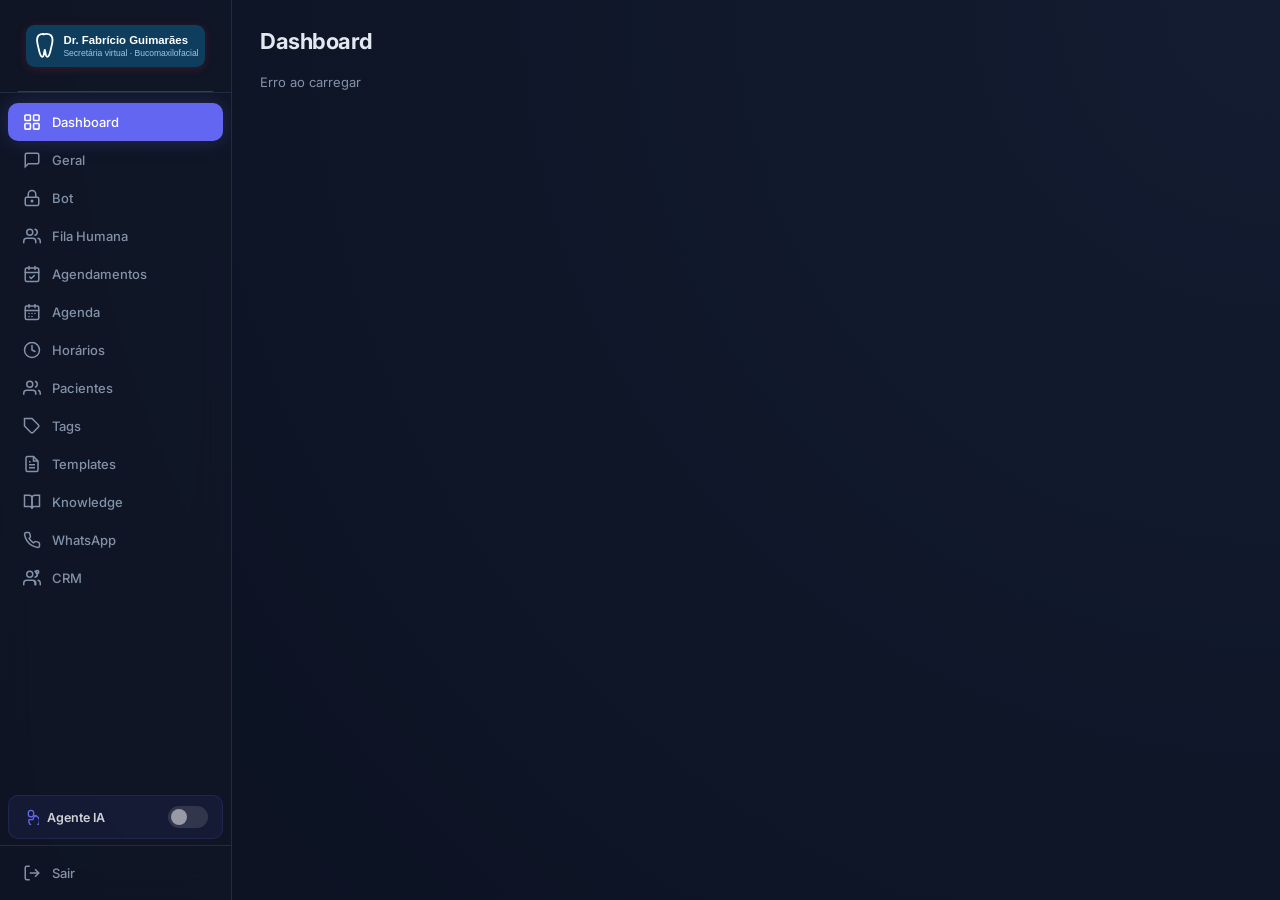
==== commit d80bea69: "feat: aba Pacientes no estilo do Simples Dental e envio ao Simples Dental (lista, detalhe e confirma" ====
--- a/templates/index.html
+++ b/templates/index.html
@@ -51,7 +51,7 @@
                 </a>
                 <a href="#" class="nav-item" data-view="contacts">
                     <span class="icon"><svg viewBox="0 0 24 24"><path d="M17 21v-2a4 4 0 0 0-4-4H5a4 4 0 0 0-4 4v2"/><circle cx="9" cy="7" r="4"/><path d="M23 21v-2a4 4 0 0 0-3-3.87"/><path d="M16 3.13a4 4 0 0 1 0 7.75"/></svg></span>
-                    <span>Contatos</span>
+                    <span>Pacientes</span>
                 </a>
                 <a href="#" class="nav-item" data-view="tags">
                     <span class="icon"><svg viewBox="0 0 24 24"><path d="M20.59 13.41l-7.17 7.17a2 2 0 0 1-2.83 0L2 12V2h10l8.59 8.59a2 2 0 0 1 0 2.82z"/><line x1="7" y1="7" x2="7.01" y2="7"/></svg></span>
@@ -103,6 +103,7 @@
             <div id="view-dashboard" class="view active">
                 <h1>Dashboard</h1>
                 <div class="stats-grid" id="stats-grid"></div>
+                <div id="envio-panel"></div>
             </div>
 
             <!-- Conversations -->
@@ -247,11 +248,14 @@
             <!-- Contacts -->
             <div id="view-contacts" class="view">
                 <div class="panel-header" style="padding:0;border:none;margin-bottom:20px">
-                    <h1 style="margin-bottom:0">Contatos</h1>
-                    <button class="btn-primary" onclick="showContactForm()">
-                        <svg viewBox="0 0 24 24" width="14" height="14" fill="none" stroke="currentColor" stroke-width="2.5" style="margin-right:4px;vertical-align:-2px"><line x1="12" y1="5" x2="12" y2="19"/><line x1="5" y1="12" x2="19" y2="12"/></svg>
-                        Novo Contato
-                    </button>
+                    <h1 style="margin-bottom:0">Pacientes</h1>
+                    <div class="ag-acoes" style="margin:0">
+                        <button class="btn-simples" onclick="abrirAtalhoSimplesDental()">Atalho do Simples Dental</button>
+                        <button class="btn-primary" onclick="showContactForm()">
+                            <svg viewBox="0 0 24 24" width="14" height="14" fill="none" stroke="currentColor" stroke-width="2.5" style="margin-right:4px;vertical-align:-2px"><line x1="12" y1="5" x2="12" y2="19"/><line x1="5" y1="12" x2="19" y2="12"/></svg>
+                            Novo Paciente
+                        </button>
+                    </div>
                 </div>
                 <div id="contacts-list" class="table-container"></div>
             </div>
@@ -522,8 +526,15 @@
                         <h1>Confirmação de Agendamento</h1>
                         <p class="muted ag-sub">Pedidos que a assistente encaminhou. Escolha dia e horário: o paciente recebe a confirmação no WhatsApp e o horário vai para a Agenda.</p>
                     </div>
-                    <button class="btn-secondary btn-sm" onclick="loadAgendamentosPendentes()">Atualizar</button>
-                </div>
+                    <div class="agenda-controles">
+                        <div class="agenda-modo" id="ag-modo" title="Manual: a equipe escolhe o horário. Auto: a assistente marca sozinha na Agenda e no Google, pelas vagas livres.">
+                            <button id="ag-modo-manual" class="active" onclick="setAgendaModo('manual')">Manual</button>
+                            <button id="ag-modo-auto" onclick="setAgendaModo('auto')">Auto</button>
+                        </div>
+                        <button class="btn-secondary btn-sm" onclick="loadAgendamentosPendentes()">Atualizar</button>
+                    </div>
+                </div>
+                <p class="muted ag-sub" id="ag-modo-texto"></p>
                 <div id="ag-pendentes" class="ag-lista"></div>
             </div>
 
@@ -559,7 +570,7 @@
                 <div class="ag-header">
                     <div>
                         <h1>Horários disponíveis</h1>
-                        <p class="muted ag-sub">Dias e horários em que o Dr. Fabrício atende. As vagas livres descontam o que já está na Agenda e no Google. Por enquanto é só referência: o agente continua encaminhando os pedidos para a equipe confirmar.</p>
+                        <p class="muted ag-sub">Dias e horários em que o Dr. Fabrício atende. As vagas livres descontam o que já está na Agenda e no Google. No modo Auto (aba Agendamentos), a assistente marca o paciente dentro destes horários; fora deles, propõe a vaga livre mais próxima e só marca se o paciente aceitar. No modo Manual, a equipe confirma cada pedido.</p>
                     </div>
                     <button class="btn-primary btn-sm" id="hr-salvar" onclick="salvarHorarios()">Salvar</button>
                 </div>
--- a/static/style.css
+++ b/static/style.css
@@ -4643,3 +4643,41 @@
 
 /* Acessibilidade: foco visivel para navegacao por teclado */
 :focus-visible { outline: 2px solid #6366f1; outline-offset: 2px; }
+
+/* Dashboard: envio mensal (franquia da Meta) */
+#envio-panel { margin-top: 16px; }
+.envio-card {
+    background: var(--bg-card);
+    border: 1px solid var(--border);
+    border-radius: var(--radius-lg);
+    padding: 18px;
+    margin-bottom: 16px;
+}
+.envio-topo { display: flex; justify-content: space-between; align-items: flex-end; gap: 12px; flex-wrap: wrap; }
+.envio-estado { font-weight: 600; }
+.envio-barra { height: 10px; background: var(--border); border-radius: 6px; overflow: hidden; margin: 10px 0 6px; }
+.envio-barra > div { height: 100%; border-radius: 6px; }
+.envio-graficos { display: grid; grid-template-columns: repeat(auto-fit, minmax(320px, 1fr)); gap: 16px; }
+.envio-graficos .envio-card { margin-bottom: 0; }
+
+/* ── Simples Dental e aba Pacientes ─────────────────────────────────────── */
+.btn-simples {
+    display: inline-flex; align-items: center; gap: 8px; padding: 10px 18px; border: 0;
+    border-radius: var(--radius-md); background: linear-gradient(135deg, #16a34a, #22c55e);
+    color: #fff; font: inherit; font-weight: 600; font-size: 0.9rem; cursor: pointer; text-decoration: none;
+    box-shadow: 0 4px 14px rgba(34,197,94,0.35); transition: transform var(--transition-fast), box-shadow var(--transition-fast);
+}
+.btn-simples:hover { transform: translateY(-1px); box-shadow: 0 6px 18px rgba(34,197,94,0.5); }
+.btn-simples:active { transform: scale(0.98); }
+.btn-simples-sm { padding: 6px 12px; font-size: 0.8rem; box-shadow: none; }
+.btn-link-sd { background: none; border: 0; color: var(--accent-hover); font: inherit; font-size: 0.85rem; cursor: pointer; text-decoration: underline; }
+.sd-envio { display: flex; align-items: center; justify-content: space-between; gap: 12px; flex-wrap: wrap; margin-top: 16px; padding-top: 14px; border-top: 1px solid var(--border); }
+.sd-passos { margin: 0 0 8px 18px; padding: 0; line-height: 1.6; color: var(--text); }
+.sd-passos li { margin-bottom: 8px; }
+.pac-busca { padding: 12px 14px 4px; }
+.pac-busca input { width: 100%; padding: 10px 14px; border-radius: var(--radius-md); border: 1px solid var(--border); background: var(--bg-input); color: var(--text); font: inherit; }
+.pac-busca input:focus { outline: none; border-color: var(--border-focus); box-shadow: var(--shadow-glow); }
+.pac-nome { display: flex; align-items: center; gap: 10px; }
+.pac-avatar { width: 34px; height: 34px; border-radius: 50%; background: var(--accent-gradient); color: #fff; display: grid; place-items: center; font-weight: 700; flex: none; }
+.pac-tabela td { vertical-align: middle; }
+.pac-tabela .table-actions { white-space: nowrap; }
